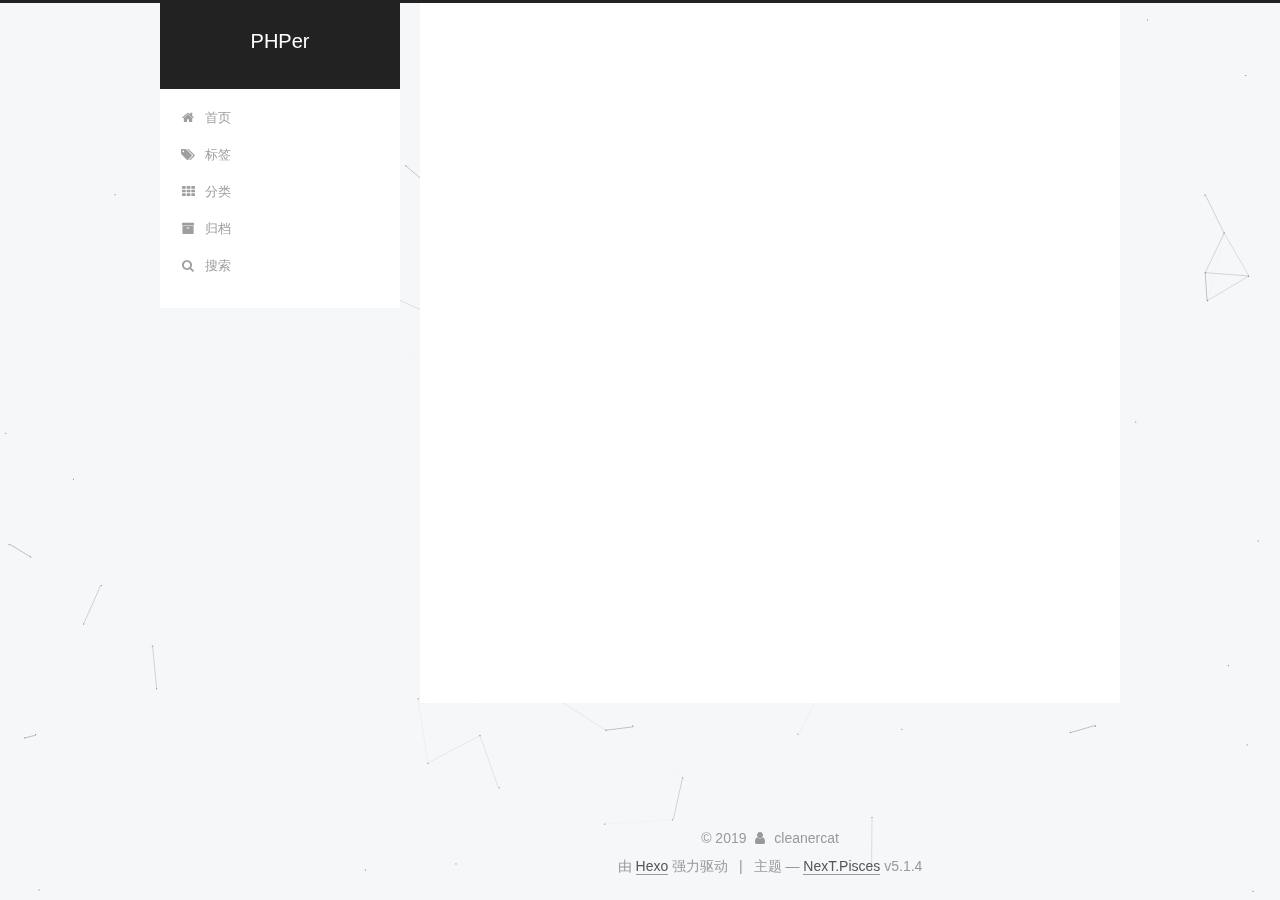
==== archives/index.html @ b9b8553b "Site updated: 2019-03-25 23:02:19" ====
<!DOCTYPE html>



  


<html class="theme-next pisces use-motion" lang="zh-Hans">
<head><meta name="generator" content="Hexo 3.8.0">
  <meta charset="UTF-8">
<meta http-equiv="X-UA-Compatible" content="IE=edge">
<meta name="viewport" content="width=device-width, initial-scale=1, maximum-scale=1">
<meta name="theme-color" content="#222">
<meta name="baidu-site-verification" content="s8Pe1TBqyy">









<meta http-equiv="Cache-Control" content="no-transform">
<meta http-equiv="Cache-Control" content="no-siteapp">
















  
  
  <link href="/lib/fancybox/source/jquery.fancybox.css?v=2.1.5" rel="stylesheet" type="text/css">







<link href="/lib/font-awesome/css/font-awesome.min.css?v=4.6.2" rel="stylesheet" type="text/css">

<link href="/css/main.css?v=5.1.4" rel="stylesheet" type="text/css">


  <link rel="apple-touch-icon" sizes="180x180" href="/images/apple-touch-icon-next.png?v=5.1.4">


  <link rel="icon" type="image/png" sizes="32x32" href="/images/favicon-32x32-next.png?v=5.1.4">


  <link rel="icon" type="image/png" sizes="16x16" href="/images/favicon-16x16-next.png?v=5.1.4">


  <link rel="mask-icon" href="/images/logo.svg?v=5.1.4" color="#222">





  <meta name="keywords" content="Hexo, NexT">










<meta name="description" content="不掉头发的程序员不是好程序员">
<meta property="og:type" content="website">
<meta property="og:title" content="PHPer">
<meta property="og:url" content="http://yoursite.com/archives/index.html">
<meta property="og:site_name" content="PHPer">
<meta property="og:description" content="不掉头发的程序员不是好程序员">
<meta property="og:locale" content="zh-Hans">
<meta name="twitter:card" content="summary">
<meta name="twitter:title" content="PHPer">
<meta name="twitter:description" content="不掉头发的程序员不是好程序员">



<script type="text/javascript" id="hexo.configurations">
  var NexT = window.NexT || {};
  var CONFIG = {
    root: '/',
    scheme: 'Pisces',
    version: '5.1.4',
    sidebar: {"position":"left","display":"always","offset":12,"b2t":false,"scrollpercent":false,"onmobile":false},
    fancybox: true,
    tabs: true,
    motion: {"enable":true,"async":false,"transition":{"post_block":"fadeIn","post_header":"slideDownIn","post_body":"slideDownIn","coll_header":"slideLeftIn","sidebar":"slideUpIn"}},
    duoshuo: {
      userId: '0',
      author: '博主'
    },
    algolia: {
      applicationID: '',
      apiKey: '',
      indexName: '',
      hits: {"per_page":10},
      labels: {"input_placeholder":"Search for Posts","hits_empty":"We didn't find any results for the search: ${query}","hits_stats":"${hits} results found in ${time} ms"}
    }
  };
</script>



  <link rel="canonical" href="http://yoursite.com/archives/">





  <title>归档 | PHPer</title>
  





  <script type="text/javascript">
    var _hmt = _hmt || [];
    (function() {
      var hm = document.createElement("script");
      hm.src = "https://hm.baidu.com/hm.js?d3afe906738ab92993191fcf75d10fa1";
      var s = document.getElementsByTagName("script")[0];
      s.parentNode.insertBefore(hm, s);
    })();
  </script>




</head>

<body itemscope itemtype="http://schema.org/WebPage" lang="zh-Hans">

  
  
    
  

  <div class="container sidebar-position-left page-archive">
    <div class="headband"></div>

    <header id="header" class="header" itemscope itemtype="http://schema.org/WPHeader">
      <div class="header-inner"><div class="site-brand-wrapper">
  <div class="site-meta ">
    

    <div class="custom-logo-site-title">
      <a href="/" class="brand" rel="start">
        <span class="logo-line-before"><i></i></span>
        <span class="site-title">PHPer</span>
        <span class="logo-line-after"><i></i></span>
      </a>
    </div>
      
        <p class="site-subtitle"></p>
      
  </div>

  <div class="site-nav-toggle">
    <button>
      <span class="btn-bar"></span>
      <span class="btn-bar"></span>
      <span class="btn-bar"></span>
    </button>
  </div>
</div>

<nav class="site-nav">
  

  
    <ul id="menu" class="menu">
      
        
        <li class="menu-item menu-item-home">
          <a href="/" rel="section">
            
              <i class="menu-item-icon fa fa-fw fa-home"></i> <br>
            
            首页
          </a>
        </li>
      
        
        <li class="menu-item menu-item-tags">
          <a href="/tags/" rel="section">
            
              <i class="menu-item-icon fa fa-fw fa-tags"></i> <br>
            
            标签
          </a>
        </li>
      
        
        <li class="menu-item menu-item-categories">
          <a href="/categories/" rel="section">
            
              <i class="menu-item-icon fa fa-fw fa-th"></i> <br>
            
            分类
          </a>
        </li>
      
        
        <li class="menu-item menu-item-archives">
          <a href="/archives/" rel="section">
            
              <i class="menu-item-icon fa fa-fw fa-archive"></i> <br>
            
            归档
          </a>
        </li>
      

      
        <li class="menu-item menu-item-search">
          
            <a href="javascript:;" class="popup-trigger">
          
            
              <i class="menu-item-icon fa fa-search fa-fw"></i> <br>
            
            搜索
          </a>
        </li>
      
    </ul>
  

  
    <div class="site-search">
      
  <div class="popup search-popup local-search-popup">
  <div class="local-search-header clearfix">
    <span class="search-icon">
      <i class="fa fa-search"></i>
    </span>
    <span class="popup-btn-close">
      <i class="fa fa-times-circle"></i>
    </span>
    <div class="local-search-input-wrapper">
      <input autocomplete="off" placeholder="搜索..." spellcheck="false" type="text" id="local-search-input">
    </div>
  </div>
  <div id="local-search-result"></div>
</div>



    </div>
  
</nav>



 </div>
    </header>

    <main id="main" class="main">
      <div class="main-inner">
        <div class="content-wrap">
          <div id="content" class="content">
            

  
  
  
  <div class="post-block archive">
    <div id="posts" class="posts-collapse">
      <span class="archive-move-on"></span>

      <span class="archive-page-counter">
        
        
        
          
        
        嗯..! 目前共计 1 篇日志。 继续努力。
      </span>

      

        
        
        

        
          
          <div class="collection-title">
            <h1 class="archive-year" id="archive-year-2019">2019</h1>
          </div>
        
        

        

  <article class="post post-type-normal" itemscope itemtype="http://schema.org/Article">
    <header class="post-header">

      <h2 class="post-title">
        
            <a class="post-title-link" href="/2019/03/25/hello-world/" itemprop="url">
              
                <span itemprop="name">Hello World</span>
              
            </a>
        
      </h2>

      <div class="post-meta">
        <time class="post-time" itemprop="dateCreated" datetime="2019-03-25T13:13:58+08:00" content="2019-03-25">
          03-25
        </time>
      </div>

    </header>
  </article>



      

    </div>
  </div>
  
  
  

  



          </div>
          


          

        </div>
        
          
  
  <div class="sidebar-toggle">
    <div class="sidebar-toggle-line-wrap">
      <span class="sidebar-toggle-line sidebar-toggle-line-first"></span>
      <span class="sidebar-toggle-line sidebar-toggle-line-middle"></span>
      <span class="sidebar-toggle-line sidebar-toggle-line-last"></span>
    </div>
  </div>

  <aside id="sidebar" class="sidebar">
    
    <div class="sidebar-inner">

      

      

      <section class="site-overview-wrap sidebar-panel sidebar-panel-active">
        <div class="site-overview">
          <div class="site-author motion-element" itemprop="author" itemscope itemtype="http://schema.org/Person">
            
              <img class="site-author-image" itemprop="image" src="/images/avatar.jpg" alt="cleanercat">
            
              <p class="site-author-name" itemprop="name">cleanercat</p>
              <p class="site-description motion-element" itemprop="description">不掉头发的程序员不是好程序员</p>
          </div>

          <nav class="site-state motion-element">

            
              <div class="site-state-item site-state-posts">
              
                <a href="/archives/">
              
                  <span class="site-state-item-count">1</span>
                  <span class="site-state-item-name">日志</span>
                </a>
              </div>
            

            

            

          </nav>

          

          
            <div class="links-of-author motion-element">
                
                  <span class="links-of-author-item">
                    <a href="https://github.com/cleanercat" target="_blank" title="GitHub">
                      
                        <i class="fa fa-fw fa-github"></i>GitHub</a>
                  </span>
                
                  <span class="links-of-author-item">
                    <a href="mailto:7354802hat@gmail.com" target="_blank" title="E-Mail">
                      
                        <i class="fa fa-fw fa-envelope"></i>E-Mail</a>
                  </span>
                
            </div>
          

          
          

          
          

          

        </div>
      </section>

      

      

    </div>
  </aside>


        
      </div>
    </main>

    <footer id="footer" class="footer">
      <div class="footer-inner">
        <div class="copyright">&copy; <span itemprop="copyrightYear">2019</span>
  <span class="with-love">
    <i class="fa fa-user"></i>
  </span>
  <span class="author" itemprop="copyrightHolder">cleanercat</span>

  
</div>


  <div class="powered-by">由 <a class="theme-link" target="_blank" href="https://hexo.io">Hexo</a> 强力驱动</div>



  <span class="post-meta-divider">|</span>



  <div class="theme-info">主题 &mdash; <a class="theme-link" target="_blank" href="https://github.com/iissnan/hexo-theme-next">NexT.Pisces</a> v5.1.4</div>




        







        
      </div>
    </footer>

    
      <div class="back-to-top">
        <i class="fa fa-arrow-up"></i>
        
      </div>
    

    

  </div>

  

<script type="text/javascript">
  if (Object.prototype.toString.call(window.Promise) !== '[object Function]') {
    window.Promise = null;
  }
</script>









  


  











  
  
    <script type="text/javascript" src="/lib/jquery/index.js?v=2.1.3"></script>
  

  
  
    <script type="text/javascript" src="/lib/fastclick/lib/fastclick.min.js?v=1.0.6"></script>
  

  
  
    <script type="text/javascript" src="/lib/jquery_lazyload/jquery.lazyload.js?v=1.9.7"></script>
  

  
  
    <script type="text/javascript" src="/lib/velocity/velocity.min.js?v=1.2.1"></script>
  

  
  
    <script type="text/javascript" src="/lib/velocity/velocity.ui.min.js?v=1.2.1"></script>
  

  
  
    <script type="text/javascript" src="/lib/fancybox/source/jquery.fancybox.pack.js?v=2.1.5"></script>
  

  
  
    <script type="text/javascript" src="/lib/canvas-nest/canvas-nest.min.js"></script>
  


  


  <script type="text/javascript" src="/js/src/utils.js?v=5.1.4"></script>

  <script type="text/javascript" src="/js/src/motion.js?v=5.1.4"></script>



  
  


  <script type="text/javascript" src="/js/src/affix.js?v=5.1.4"></script>

  <script type="text/javascript" src="/js/src/schemes/pisces.js?v=5.1.4"></script>



  

  


  <script type="text/javascript" src="/js/src/bootstrap.js?v=5.1.4"></script>



  


  




	





  





  












  

  <script type="text/javascript">
    // Popup Window;
    var isfetched = false;
    var isXml = true;
    // Search DB path;
    var search_path = "search.xml";
    if (search_path.length === 0) {
      search_path = "search.xml";
    } else if (/json$/i.test(search_path)) {
      isXml = false;
    }
    var path = "/" + search_path;
    // monitor main search box;

    var onPopupClose = function (e) {
      $('.popup').hide();
      $('#local-search-input').val('');
      $('.search-result-list').remove();
      $('#no-result').remove();
      $(".local-search-pop-overlay").remove();
      $('body').css('overflow', '');
    }

    function proceedsearch() {
      $("body")
        .append('<div class="search-popup-overlay local-search-pop-overlay"></div>')
        .css('overflow', 'hidden');
      $('.search-popup-overlay').click(onPopupClose);
      $('.popup').toggle();
      var $localSearchInput = $('#local-search-input');
      $localSearchInput.attr("autocapitalize", "none");
      $localSearchInput.attr("autocorrect", "off");
      $localSearchInput.focus();
    }

    // search function;
    var searchFunc = function(path, search_id, content_id) {
      'use strict';

      // start loading animation
      $("body")
        .append('<div class="search-popup-overlay local-search-pop-overlay">' +
          '<div id="search-loading-icon">' +
          '<i class="fa fa-spinner fa-pulse fa-5x fa-fw"></i>' +
          '</div>' +
          '</div>')
        .css('overflow', 'hidden');
      $("#search-loading-icon").css('margin', '20% auto 0 auto').css('text-align', 'center');

      $.ajax({
        url: path,
        dataType: isXml ? "xml" : "json",
        async: true,
        success: function(res) {
          // get the contents from search data
          isfetched = true;
          $('.popup').detach().appendTo('.header-inner');
          var datas = isXml ? $("entry", res).map(function() {
            return {
              title: $("title", this).text(),
              content: $("content",this).text(),
              url: $("url" , this).text()
            };
          }).get() : res;
          var input = document.getElementById(search_id);
          var resultContent = document.getElementById(content_id);
          var inputEventFunction = function() {
            var searchText = input.value.trim().toLowerCase();
            var keywords = searchText.split(/[\s\-]+/);
            if (keywords.length > 1) {
              keywords.push(searchText);
            }
            var resultItems = [];
            if (searchText.length > 0) {
              // perform local searching
              datas.forEach(function(data) {
                var isMatch = false;
                var hitCount = 0;
                var searchTextCount = 0;
                var title = data.title.trim();
                var titleInLowerCase = title.toLowerCase();
                var content = data.content.trim().replace(/<[^>]+>/g,"");
                var contentInLowerCase = content.toLowerCase();
                var articleUrl = decodeURIComponent(data.url);
                var indexOfTitle = [];
                var indexOfContent = [];
                // only match articles with not empty titles
                if(title != '') {
                  keywords.forEach(function(keyword) {
                    function getIndexByWord(word, text, caseSensitive) {
                      var wordLen = word.length;
                      if (wordLen === 0) {
                        return [];
                      }
                      var startPosition = 0, position = [], index = [];
                      if (!caseSensitive) {
                        text = text.toLowerCase();
                        word = word.toLowerCase();
                      }
                      while ((position = text.indexOf(word, startPosition)) > -1) {
                        index.push({position: position, word: word});
                        startPosition = position + wordLen;
                      }
                      return index;
                    }

                    indexOfTitle = indexOfTitle.concat(getIndexByWord(keyword, titleInLowerCase, false));
                    indexOfContent = indexOfContent.concat(getIndexByWord(keyword, contentInLowerCase, false));
                  });
                  if (indexOfTitle.length > 0 || indexOfContent.length > 0) {
                    isMatch = true;
                    hitCount = indexOfTitle.length + indexOfContent.length;
                  }
                }

                // show search results

                if (isMatch) {
                  // sort index by position of keyword

                  [indexOfTitle, indexOfContent].forEach(function (index) {
                    index.sort(function (itemLeft, itemRight) {
                      if (itemRight.position !== itemLeft.position) {
                        return itemRight.position - itemLeft.position;
                      } else {
                        return itemLeft.word.length - itemRight.word.length;
                      }
                    });
                  });

                  // merge hits into slices

                  function mergeIntoSlice(text, start, end, index) {
                    var item = index[index.length - 1];
                    var position = item.position;
                    var word = item.word;
                    var hits = [];
                    var searchTextCountInSlice = 0;
                    while (position + word.length <= end && index.length != 0) {
                      if (word === searchText) {
                        searchTextCountInSlice++;
                      }
                      hits.push({position: position, length: word.length});
                      var wordEnd = position + word.length;

                      // move to next position of hit

                      index.pop();
                      while (index.length != 0) {
                        item = index[index.length - 1];
                        position = item.position;
                        word = item.word;
                        if (wordEnd > position) {
                          index.pop();
                        } else {
                          break;
                        }
                      }
                    }
                    searchTextCount += searchTextCountInSlice;
                    return {
                      hits: hits,
                      start: start,
                      end: end,
                      searchTextCount: searchTextCountInSlice
                    };
                  }

                  var slicesOfTitle = [];
                  if (indexOfTitle.length != 0) {
                    slicesOfTitle.push(mergeIntoSlice(title, 0, title.length, indexOfTitle));
                  }

                  var slicesOfContent = [];
                  while (indexOfContent.length != 0) {
                    var item = indexOfContent[indexOfContent.length - 1];
                    var position = item.position;
                    var word = item.word;
                    // cut out 100 characters
                    var start = position - 20;
                    var end = position + 80;
                    if(start < 0){
                      start = 0;
                    }
                    if (end < position + word.length) {
                      end = position + word.length;
                    }
                    if(end > content.length){
                      end = content.length;
                    }
                    slicesOfContent.push(mergeIntoSlice(content, start, end, indexOfContent));
                  }

                  // sort slices in content by search text's count and hits' count

                  slicesOfContent.sort(function (sliceLeft, sliceRight) {
                    if (sliceLeft.searchTextCount !== sliceRight.searchTextCount) {
                      return sliceRight.searchTextCount - sliceLeft.searchTextCount;
                    } else if (sliceLeft.hits.length !== sliceRight.hits.length) {
                      return sliceRight.hits.length - sliceLeft.hits.length;
                    } else {
                      return sliceLeft.start - sliceRight.start;
                    }
                  });

                  // select top N slices in content

                  var upperBound = parseInt('1');
                  if (upperBound >= 0) {
                    slicesOfContent = slicesOfContent.slice(0, upperBound);
                  }

                  // highlight title and content

                  function highlightKeyword(text, slice) {
                    var result = '';
                    var prevEnd = slice.start;
                    slice.hits.forEach(function (hit) {
                      result += text.substring(prevEnd, hit.position);
                      var end = hit.position + hit.length;
                      result += '<b class="search-keyword">' + text.substring(hit.position, end) + '</b>';
                      prevEnd = end;
                    });
                    result += text.substring(prevEnd, slice.end);
                    return result;
                  }

                  var resultItem = '';

                  if (slicesOfTitle.length != 0) {
                    resultItem += "<li><a href='" + articleUrl + "' class='search-result-title'>" + highlightKeyword(title, slicesOfTitle[0]) + "</a>";
                  } else {
                    resultItem += "<li><a href='" + articleUrl + "' class='search-result-title'>" + title + "</a>";
                  }

                  slicesOfContent.forEach(function (slice) {
                    resultItem += "<a href='" + articleUrl + "'>" +
                      "<p class=\"search-result\">" + highlightKeyword(content, slice) +
                      "...</p>" + "</a>";
                  });

                  resultItem += "</li>";
                  resultItems.push({
                    item: resultItem,
                    searchTextCount: searchTextCount,
                    hitCount: hitCount,
                    id: resultItems.length
                  });
                }
              })
            };
            if (keywords.length === 1 && keywords[0] === "") {
              resultContent.innerHTML = '<div id="no-result"><i class="fa fa-search fa-5x" /></div>'
            } else if (resultItems.length === 0) {
              resultContent.innerHTML = '<div id="no-result"><i class="fa fa-frown-o fa-5x" /></div>'
            } else {
              resultItems.sort(function (resultLeft, resultRight) {
                if (resultLeft.searchTextCount !== resultRight.searchTextCount) {
                  return resultRight.searchTextCount - resultLeft.searchTextCount;
                } else if (resultLeft.hitCount !== resultRight.hitCount) {
                  return resultRight.hitCount - resultLeft.hitCount;
                } else {
                  return resultRight.id - resultLeft.id;
                }
              });
              var searchResultList = '<ul class=\"search-result-list\">';
              resultItems.forEach(function (result) {
                searchResultList += result.item;
              })
              searchResultList += "</ul>";
              resultContent.innerHTML = searchResultList;
            }
          }

          if ('auto' === 'auto') {
            input.addEventListener('input', inputEventFunction);
          } else {
            $('.search-icon').click(inputEventFunction);
            input.addEventListener('keypress', function (event) {
              if (event.keyCode === 13) {
                inputEventFunction();
              }
            });
          }

          // remove loading animation
          $(".local-search-pop-overlay").remove();
          $('body').css('overflow', '');

          proceedsearch();
        }
      });
    }

    // handle and trigger popup window;
    $('.popup-trigger').click(function(e) {
      e.stopPropagation();
      if (isfetched === false) {
        searchFunc(path, 'local-search-input', 'local-search-result');
      } else {
        proceedsearch();
      };
    });

    $('.popup-btn-close').click(onPopupClose);
    $('.popup').click(function(e){
      e.stopPropagation();
    });
    $(document).on('keyup', function (event) {
      var shouldDismissSearchPopup = event.which === 27 &&
        $('.search-popup').is(':visible');
      if (shouldDismissSearchPopup) {
        onPopupClose();
      }
    });
  </script>





  

  
  <script src="https://cdn1.lncld.net/static/js/av-core-mini-0.6.4.js"></script>
  <script>AV.initialize("JU0WkLJNwzBDHI1LPFRr3GR0-gzGzoHsz", "45np0Mjwg1ijGpzLU0zwhvPs");</script>
  <script>
    function showTime(Counter) {
      var query = new AV.Query(Counter);
      var entries = [];
      var $visitors = $(".leancloud_visitors");

      $visitors.each(function () {
        entries.push( $(this).attr("id").trim() );
      });

      query.containedIn('url', entries);
      query.find()
        .done(function (results) {
          var COUNT_CONTAINER_REF = '.leancloud-visitors-count';

          if (results.length === 0) {
            $visitors.find(COUNT_CONTAINER_REF).text(0);
            return;
          }

          for (var i = 0; i < results.length; i++) {
            var item = results[i];
            var url = item.get('url');
            var time = item.get('time');
            var element = document.getElementById(url);

            $(element).find(COUNT_CONTAINER_REF).text(time);
          }
          for(var i = 0; i < entries.length; i++) {
            var url = entries[i];
            var element = document.getElementById(url);
            var countSpan = $(element).find(COUNT_CONTAINER_REF);
            if( countSpan.text() == '') {
              countSpan.text(0);
            }
          }
        })
        .fail(function (object, error) {
          console.log("Error: " + error.code + " " + error.message);
        });
    }

    function addCount(Counter) {
      var $visitors = $(".leancloud_visitors");
      var url = $visitors.attr('id').trim();
      var title = $visitors.attr('data-flag-title').trim();
      var query = new AV.Query(Counter);

      query.equalTo("url", url);
      query.find({
        success: function(results) {
          if (results.length > 0) {
            var counter = results[0];
            counter.fetchWhenSave(true);
            counter.increment("time");
            counter.save(null, {
              success: function(counter) {
                var $element = $(document.getElementById(url));
                $element.find('.leancloud-visitors-count').text(counter.get('time'));
              },
              error: function(counter, error) {
                console.log('Failed to save Visitor num, with error message: ' + error.message);
              }
            });
          } else {
            var newcounter = new Counter();
            /* Set ACL */
            var acl = new AV.ACL();
            acl.setPublicReadAccess(true);
            acl.setPublicWriteAccess(true);
            newcounter.setACL(acl);
            /* End Set ACL */
            newcounter.set("title", title);
            newcounter.set("url", url);
            newcounter.set("time", 1);
            newcounter.save(null, {
              success: function(newcounter) {
                var $element = $(document.getElementById(url));
                $element.find('.leancloud-visitors-count').text(newcounter.get('time'));
              },
              error: function(newcounter, error) {
                console.log('Failed to create');
              }
            });
          }
        },
        error: function(error) {
          console.log('Error:' + error.code + " " + error.message);
        }
      });
    }

    $(function() {
      var Counter = AV.Object.extend("Counter");
      if ($('.leancloud_visitors').length == 1) {
        addCount(Counter);
      } else if ($('.post-title-link').length > 1) {
        showTime(Counter);
      }
    });
  </script>



  

  

  
  

  

  

  

</body>
</html>
---- css/main.css ----
/* normalize.css v3.0.2 | MIT License | git.io/normalize */
html {
  font-family: sans-serif; /* 1 */
  -ms-text-size-adjust: 100%; /* 2 */
  -webkit-text-size-adjust: 100%; /* 2 */
}
body {
  margin: 0;
}
article,
aside,
details,
figcaption,
figure,
footer,
header,
hgroup,
main,
menu,
nav,
section,
summary {
  display: block;
}
audio,
canvas,
progress,
video {
  display: inline-block; /* 1 */
  vertical-align: baseline; /* 2 */
}
audio:not([controls]) {
  display: none;
  height: 0;
}
[hidden],
template {
  display: none;
}
a {
  background-color: transparent;
}
a:active,
a:hover {
  outline: 0;
}
abbr[title] {
  border-bottom: 1px dotted;
}
b,
strong {
  font-weight: bold;
}
dfn {
  font-style: italic;
}
h1 {
  font-size: 2em;
  margin: 0.67em 0;
}
mark {
  background: #ff0;
  color: #000;
}
small {
  font-size: 80%;
}
sub,
sup {
  font-size: 75%;
  line-height: 0;
  position: relative;
  vertical-align: baseline;
}
sup {
  top: -0.5em;
}
sub {
  bottom: -0.25em;
}
img {
  border: 0;
}
svg:not(:root) {
  overflow: hidden;
}
figure {
  margin: 1em 40px;
}
hr {
  -moz-box-sizing: content-box;
  box-sizing: content-box;
  height: 0;
}
pre {
  overflow: auto;
}
code,
kbd,
pre,
samp {
  font-family: monospace, monospace;
  font-size: 1em;
}
button,
input,
optgroup,
select,
textarea {
  color: inherit; /* 1 */
  font: inherit; /* 2 */
  margin: 0; /* 3 */
}
button {
  overflow: visible;
}
button,
select {
  text-transform: none;
}
button,
html input[type="button"],
input[type="reset"],
input[type="submit"] {
  -webkit-appearance: button; /* 2 */
  cursor: pointer; /* 3 */
}
button[disabled],
html input[disabled] {
  cursor: default;
}
button::-moz-focus-inner,
input::-moz-focus-inner {
  border: 0;
  padding: 0;
}
input {
  line-height: normal;
}
input[type="checkbox"],
input[type="radio"] {
  box-sizing: border-box; /* 1 */
  padding: 0; /* 2 */
}
input[type="number"]::-webkit-inner-spin-button,
input[type="number"]::-webkit-outer-spin-button {
  height: auto;
}
input[type="search"] {
  -webkit-appearance: textfield; /* 1 */
  -moz-box-sizing: content-box;
  -webkit-box-sizing: content-box; /* 2 */
  box-sizing: content-box;
}
input[type="search"]::-webkit-search-cancel-button,
input[type="search"]::-webkit-search-decoration {
  -webkit-appearance: none;
}
fieldset {
  border: 1px solid #c0c0c0;
  margin: 0 2px;
  padding: 0.35em 0.625em 0.75em;
}
legend {
  border: 0; /* 1 */
  padding: 0; /* 2 */
}
textarea {
  overflow: auto;
}
optgroup {
  font-weight: bold;
}
table {
  border-collapse: collapse;
  border-spacing: 0;
}
td,
th {
  padding: 0;
}
::selection {
  background: #262a30;
  color: #fff;
}
body {
  position: relative;
  font-family: 'Lato', "PingFang SC", "Microsoft YaHei", sans-serif;
  font-size: 14px;
  line-height: 2;
  color: #555;
  background: #f5f7f9;
}
@media (max-width: 767px) {
  body {
    padding-right: 0 !important;
  }
}
@media (min-width: 768px) and (max-width: 991px) {
  body {
    padding-right: 0 !important;
  }
}
@media (min-width: 1600px) {
  body {
    font-size: 16px;
  }
}
h1,
h2,
h3,
h4,
h5,
h6 {
  margin: 0;
  padding: 0;
  font-weight: bold;
  line-height: 1.5;
  font-family: 'Lato', "PingFang SC", "Microsoft YaHei", sans-serif;
}
h2,
h3,
h4,
h5,
h6 {
  margin: 20px 0 15px;
}
h1 {
  font-size: 22px;
}
@media (max-width: 767px) {
  h1 {
    font-size: 18px;
  }
}
h2 {
  font-size: 20px;
}
@media (max-width: 767px) {
  h2 {
    font-size: 16px;
  }
}
h3 {
  font-size: 18px;
}
@media (max-width: 767px) {
  h3 {
    font-size: 14px;
  }
}
h4 {
  font-size: 16px;
}
@media (max-width: 767px) {
  h4 {
    font-size: 12px;
  }
}
h5 {
  font-size: 14px;
}
@media (max-width: 767px) {
  h5 {
    font-size: 10px;
  }
}
h6 {
  font-size: 12px;
}
@media (max-width: 767px) {
  h6 {
    font-size: 8px;
  }
}
p {
  margin: 0 0 20px 0;
}
a {
  color: #555;
  text-decoration: none;
  outline: none;
  border-bottom: 1px solid #999;
  word-wrap: break-word;
}
a:hover {
  color: #222;
  border-bottom-color: #222;
}
blockquote {
  margin: 0;
  padding: 0;
}
img {
  display: block;
  margin: auto;
  max-width: 100%;
  height: auto;
}
hr {
  margin: 40px 0;
  height: 3px;
  border: none;
  background-color: #ddd;
  background-image: repeating-linear-gradient(-45deg, #fff, #fff 4px, transparent 4px, transparent 8px);
}
blockquote {
  padding: 0 15px;
  color: #666;
  border-left: 4px solid #ddd;
}
blockquote cite::before {
  content: "-";
  padding: 0 5px;
}
dt {
  font-weight: 700;
}
dd {
  margin: 0;
  padding: 0;
}
kbd {
  border: 1px solid #ccc;
  border-radius: 0.2em;
  box-shadow: 0.1em 0.1em 0.2em rgba(0,0,0,0.1);
  background-color: #f9f9f9;
  font-family: inherit;
  background-image: -webkit-linear-gradient(top, #eee, #fff, #eee);
  padding: 0.1em 0.3em;
  white-space: nowrap;
}
.text-left {
  text-align: left;
}
.text-center {
  text-align: center;
}
.text-right {
  text-align: right;
}
.text-justify {
  text-align: justify;
}
.text-nowrap {
  white-space: nowrap;
}
.text-lowercase {
  text-transform: lowercase;
}
.text-uppercase {
  text-transform: uppercase;
}
.text-capitalize {
  text-transform: capitalize;
}
.center-block {
  display: block;
  margin-left: auto;
  margin-right: auto;
}
.clearfix:before,
.clearfix:after {
  content: " ";
  display: table;
}
.clearfix:after {
  clear: both;
}
.pullquote {
  width: 45%;
}
.pullquote.left {
  float: left;
  margin-left: 5px;
  margin-right: 10px;
}
.pullquote.right {
  float: right;
  margin-left: 10px;
  margin-right: 5px;
}
.affix.affix.affix {
  position: fixed;
}
.translation {
  margin-top: -20px;
  font-size: 14px;
  color: #999;
}
.scrollbar-measure {
  width: 100px;
  height: 100px;
  overflow: scroll;
  position: absolute;
  top: -9999px;
}
.use-motion .motion-element {
  opacity: 0;
}
table {
  margin: 20px 0;
  width: 100%;
  border-collapse: collapse;
  border-spacing: 0;
  border: 1px solid #ddd;
  font-size: 14px;
  table-layout: fixed;
  word-wrap: break-all;
}
table>tbody>tr:nth-of-type(odd) {
  background-color: #f9f9f9;
}
table>tbody>tr:hover {
  background-color: #f5f5f5;
}
caption,
th,
td {
  padding: 8px;
  text-align: left;
  vertical-align: middle;
  font-weight: normal;
}
th,
td {
  border-bottom: 3px solid #ddd;
  border-right: 1px solid #eee;
}
th {
  padding-bottom: 10px;
  font-weight: 700;
}
td {
  border-bottom-width: 1px;
}
html,
body {
  height: 100%;
}
.container {
  position: relative;
  min-height: 100%;
}
.header-inner {
  margin: 0 auto;
  padding: 100px 0 70px;
  width: 700px;
}
@media (min-width: 1600px) {
  .container .header-inner {
    width: 900px;
  }
}
.main {
  padding-bottom: 150px;
}
.main-inner {
  margin: 0 auto;
  width: 700px;
}
@media (min-width: 1600px) {
  .container .main-inner {
    width: 900px;
  }
}
.footer {
  position: absolute;
  left: 0;
  bottom: 0;
  width: 100%;
  min-height: 50px;
}
.footer-inner {
  box-sizing: border-box;
  margin: 20px auto;
  width: 700px;
}
@media (min-width: 1600px) {
  .container .footer-inner {
    width: 900px;
  }
}
pre,
.highlight {
  overflow: auto;
  margin: 20px 0;
  padding: 0;
  font-size: 13px;
  color: #c5c8c6;
  background: #1d1f21;
  line-height: 1.6;
}
pre,
code {
  font-family: consolas, Menlo, "PingFang SC", "Microsoft YaHei", monospace;
}
code {
  padding: 2px 4px;
  word-wrap: break-word;
  color: #555;
  background: #eee;
  border-radius: 3px;
  font-size: 13px;
}
pre {
  padding: 10px;
}
pre code {
  padding: 0;
  color: #c5c8c6;
  background: none;
  text-shadow: none;
}
.highlight {
  border-radius: 1px;
}
.highlight pre {
  border: none;
  margin: 0;
  padding: 10px 0;
}
.highlight table {
  margin: 0;
  width: auto;
  border: none;
}
.highlight td {
  border: none;
  padding: 0;
}
.highlight figcaption {
  font-size: 1em;
  color: #c5c8c6;
  line-height: 1em;
  margin-bottom: 1em;
}
.highlight figcaption:before,
.highlight figcaption:after {
  content: " ";
  display: table;
}
.highlight figcaption:after {
  clear: both;
}
.highlight figcaption a {
  float: right;
  color: #c5c8c6;
}
.highlight figcaption a:hover {
  border-bottom-color: #c5c8c6;
}
.highlight .gutter pre {
  padding-left: 10px;
  padding-right: 10px;
  color: #888f96;
  text-align: right;
  background-color: #000;
}
.highlight .code pre {
  width: 100%;
  padding-left: 10px;
  padding-right: 10px;
  background-color: #1d1f21;
}
.highlight .line {
  height: 20px;
}
.gutter {
  -webkit-user-select: none;
  -moz-user-select: none;
  -ms-user-select: none;
  user-select: none;
}
.gist table {
  width: auto;
}
.gist table td {
  border: none;
}
pre .deletion {
  background: #008000;
}
pre .addition {
  background: #800000;
}
pre .meta {
  color: #b294bb;
}
pre .comment {
  color: #969896;
}
pre .variable,
pre .attribute,
pre .tag,
pre .regexp,
pre .ruby .constant,
pre .xml .tag .title,
pre .xml .pi,
pre .xml .doctype,
pre .html .doctype,
pre .css .id,
pre .css .class,
pre .css .pseudo {
  color: #c66;
}
pre .number,
pre .preprocessor,
pre .built_in,
pre .literal,
pre .params,
pre .constant,
pre .command {
  color: #de935f;
}
pre .ruby .class .title,
pre .css .rules .attribute,
pre .string,
pre .value,
pre .inheritance,
pre .header,
pre .ruby .symbol,
pre .xml .cdata,
pre .special,
pre .number,
pre .formula {
  color: #b5bd68;
}
pre .title,
pre .css .hexcolor {
  color: #8abeb7;
}
pre .function,
pre .python .decorator,
pre .python .title,
pre .ruby .function .title,
pre .ruby .title .keyword,
pre .perl .sub,
pre .javascript .title,
pre .coffeescript .title {
  color: #81a2be;
}
pre .keyword,
pre .javascript .function {
  color: #b294bb;
}
.full-image.full-image.full-image.full-image {
  border: none;
  max-width: 100%;
  width: auto;
  margin: 20px auto 25px;
}
@media (min-width: 992px) {
  .full-image.full-image.full-image.full-image {
    max-width: none;
    width: 118%;
    margin: 0 -9%;
  }
}
.blockquote-center,
.page-home .post-type-quote blockquote,
.page-post-detail .post-type-quote blockquote {
  position: relative;
  margin: 40px 0;
  padding: 0;
  border-left: none;
  text-align: center;
}
.blockquote-center::before,
.page-home .post-type-quote blockquote::before,
.page-post-detail .post-type-quote blockquote::before,
.blockquote-center::after,
.page-home .post-type-quote blockquote::after,
.page-post-detail .post-type-quote blockquote::after {
  position: absolute;
  content: ' ';
  display: block;
  width: 100%;
  height: 24px;
  opacity: 0.2;
  background-repeat: no-repeat;
  background-position: 0 -6px;
  background-size: 22px 22px;
}
.blockquote-center::before,
.page-home .post-type-quote blockquote::before,
.page-post-detail .post-type-quote blockquote::before {
  top: -20px;
  background-image: url("../images/quote-l.svg");
  border-top: 1px solid #ccc;
}
.blockquote-center::after,
.page-home .post-type-quote blockquote::after,
.page-post-detail .post-type-quote blockquote::after {
  bottom: -20px;
  background-image: url("../images/quote-r.svg");
  border-bottom: 1px solid #ccc;
  background-position: 100% 8px;
}
.blockquote-center p,
.page-home .post-type-quote blockquote p,
.page-post-detail .post-type-quote blockquote p,
.blockquote-center div,
.page-home .post-type-quote blockquote div,
.page-post-detail .post-type-quote blockquote div {
  text-align: center;
}
.post .post-body .group-picture img {
  box-sizing: border-box;
  padding: 0 3px;
  border: none;
}
.post .group-picture-row {
  overflow: hidden;
  margin-top: 6px;
}
.post .group-picture-row:first-child {
  margin-top: 0;
}
.post .group-picture-column {
  float: left;
}
.page-post-detail .post-body .group-picture-column {
  float: none;
  margin-top: 10px;
  width: auto !important;
}
.page-post-detail .post-body .group-picture-column img {
  margin: 0 auto;
}
.page-archive .group-picture-container {
  overflow: hidden;
}
.page-archive .group-picture-row {
  float: left;
}
.page-archive .group-picture-row:first-child {
  margin-top: 6px;
}
.page-archive .group-picture-column {
  max-width: 150px;
  max-height: 150px;
}
.post-body .note {
  position: relative;
  padding: 15px;
  margin-bottom: 20px;
  border: 1px solid #eee;
  border-left-width: 5px;
  border-radius: 3px;
}
.post-body .note h2,
.post-body .note h3,
.post-body .note h4,
.post-body .note h5,
.post-body .note h6 {
  margin-top: 0;
  margin-bottom: 0;
  border-bottom: initial;
  padding-top: 0 !important;
}
.post-body .note p:first-child,
.post-body .note ul:first-child,
.post-body .note ol:first-child,
.post-body .note table:first-child,
.post-body .note pre:first-child,
.post-body .note blockquote:first-child {
  margin-top: 0;
}
.post-body .note p:last-child,
.post-body .note ul:last-child,
.post-body .note ol:last-child,
.post-body .note table:last-child,
.post-body .note pre:last-child,
.post-body .note blockquote:last-child {
  margin-bottom: 0;
}
.post-body .note.default {
  border-left-color: #777;
}
.post-body .note.default h2,
.post-body .note.default h3,
.post-body .note.default h4,
.post-body .note.default h5,
.post-body .note.default h6 {
  color: #777;
}
.post-body .note.primary {
  border-left-color: #6f42c1;
}
.post-body .note.primary h2,
.post-body .note.primary h3,
.post-body .note.primary h4,
.post-body .note.primary h5,
.post-body .note.primary h6 {
  color: #6f42c1;
}
.post-body .note.info {
  border-left-color: #428bca;
}
.post-body .note.info h2,
.post-body .note.info h3,
.post-body .note.info h4,
.post-body .note.info h5,
.post-body .note.info h6 {
  color: #428bca;
}
.post-body .note.success {
  border-left-color: #5cb85c;
}
.post-body .note.success h2,
.post-body .note.success h3,
.post-body .note.success h4,
.post-body .note.success h5,
.post-body .note.success h6 {
  color: #5cb85c;
}
.post-body .note.warning {
  border-left-color: #f0ad4e;
}
.post-body .note.warning h2,
.post-body .note.warning h3,
.post-body .note.warning h4,
.post-body .note.warning h5,
.post-body .note.warning h6 {
  color: #f0ad4e;
}
.post-body .note.danger {
  border-left-color: #d9534f;
}
.post-body .note.danger h2,
.post-body .note.danger h3,
.post-body .note.danger h4,
.post-body .note.danger h5,
.post-body .note.danger h6 {
  color: #d9534f;
}
.post-body .label {
  display: inline;
  padding: 0 2px;
  white-space: nowrap;
}
.post-body .label.default {
  background-color: #f0f0f0;
}
.post-body .label.primary {
  background-color: #efe6f7;
}
.post-body .label.info {
  background-color: #e5f2f8;
}
.post-body .label.success {
  background-color: #e7f4e9;
}
.post-body .label.warning {
  background-color: #fcf6e1;
}
.post-body .label.danger {
  background-color: #fae8eb;
}
.post-body .tabs {
  position: relative;
  display: block;
  margin-bottom: 20px;
  padding-top: 10px;
}
.post-body .tabs ul.nav-tabs {
  margin: 0;
  padding: 0;
  display: flex;
  margin-bottom: -1px;
}
@media (max-width: 413px) {
  .post-body .tabs ul.nav-tabs {
    display: block;
    margin-bottom: 5px;
  }
}
.post-body .tabs ul.nav-tabs li.tab {
  list-style-type: none !important;
  margin: 0 0.25em 0 0;
  border-top: 3px solid transparent;
  border-left: 1px solid transparent;
  border-right: 1px solid transparent;
}
@media (max-width: 413px) {
  .post-body .tabs ul.nav-tabs li.tab {
    margin: initial;
    border-top: 1px solid transparent;
    border-left: 3px solid transparent;
    border-right: 1px solid transparent;
    border-bottom: 1px solid transparent;
  }
}
.post-body .tabs ul.nav-tabs li.tab a {
  outline: 0;
  border-bottom: initial;
  display: block;
  line-height: 1.8em;
  padding: 0.25em 0.75em;
  transition-duration: 0.2s;
  transition-timing-function: ease-out;
  transition-delay: 0s;
}
.post-body .tabs ul.nav-tabs li.tab a i {
  width: 1.285714285714286em;
}
.post-body .tabs ul.nav-tabs li.tab.active {
  border-top: 3px solid #fc6423;
  border-left: 1px solid #ddd;
  border-right: 1px solid #ddd;
  background-color: #fff;
}
@media (max-width: 413px) {
  .post-body .tabs ul.nav-tabs li.tab.active {
    border-top: 1px solid #ddd;
    border-left: 3px solid #fc6423;
    border-right: 1px solid #ddd;
    border-bottom: 1px solid #ddd;
  }
}
.post-body .tabs ul.nav-tabs li.tab.active a {
  cursor: default;
  color: #555;
}
.post-body .tabs .tab-content {
  background-color: #fff;
}
.post-body .tabs .tab-content .tab-pane {
  border: 1px solid #ddd;
  padding: 20px 20px 0 20px;
}
.post-body .tabs .tab-content .tab-pane:not(.active) {
  display: none !important;
}
.post-body .tabs .tab-content .tab-pane.active {
  display: block !important;
}
.btn {
  display: inline-block;
  padding: 0 20px;
  font-size: 14px;
  color: #555;
  background: #fff;
  border: 2px solid #555;
  text-decoration: none;
  border-radius: 2px;
  transition-property: background-color;
  transition-duration: 0.2s;
  transition-timing-function: ease-in-out;
  transition-delay: 0s;
  line-height: 2;
}
.btn:hover {
  border-color: #222;
  color: #fff;
  background: #222;
}
.btn +.btn {
  margin: 0 0 8px 8px;
}
.btn .fa-fw {
  width: 1.285714285714286em;
  text-align: left;
}
.btn-bar {
  display: block;
  width: 22px;
  height: 2px;
  background: #555;
  border-radius: 1px;
}
.btn-bar+.btn-bar {
  margin-top: 4px;
}
.pagination {
  margin: 120px 0 40px;
  text-align: center;
  border-top: 1px solid #eee;
}
.page-number-basic,
.pagination .prev,
.pagination .next,
.pagination .page-number,
.pagination .space {
  display: inline-block;
  position: relative;
  top: -1px;
  margin: 0 10px;
  padding: 0 11px;
}
@media (max-width: 767px) {
  .page-number-basic,
  .pagination .prev,
  .pagination .next,
  .pagination .page-number,
  .pagination .space {
    margin: 0 5px;
  }
}
.pagination .prev,
.pagination .next,
.pagination .page-number {
  border-bottom: 0;
  border-top: 1px solid #eee;
  transition-property: border-color;
  transition-duration: 0.2s;
  transition-timing-function: ease-in-out;
  transition-delay: 0s;
}
.pagination .prev:hover,
.pagination .next:hover,
.pagination .page-number:hover {
  border-top-color: #222;
}
.pagination .space {
  padding: 0;
  margin: 0;
}
.pagination .prev {
  margin-left: 0;
}
.pagination .next {
  margin-right: 0;
}
.pagination .page-number.current {
  color: #fff;
  background: #ccc;
  border-top-color: #ccc;
}
@media (max-width: 767px) {
  .pagination {
    border-top: none;
  }
  .pagination .prev,
  .pagination .next,
  .pagination .page-number {
    margin-bottom: 10px;
    border-top: 0;
    border-bottom: 1px solid #eee;
    padding: 0 10px;
  }
  .pagination .prev:hover,
  .pagination .next:hover,
  .pagination .page-number:hover {
    border-bottom-color: #222;
  }
}
.comments {
  margin: 60px 20px 0;
}
.tag-cloud {
  text-align: center;
}
.tag-cloud a {
  display: inline-block;
  margin: 10px;
}
.back-to-top {
  box-sizing: border-box;
  position: fixed;
  bottom: -100px;
  right: 30px;
  z-index: 1050;
  padding: 0 6px;
  width: 24px;
  background: #222;
  font-size: 12px;
  opacity: 0.6;
  color: #fff;
  cursor: pointer;
  text-align: center;
  -webkit-transform: translateZ(0);
  transition-property: bottom;
  transition-duration: 0.2s;
  transition-timing-function: ease-in-out;
  transition-delay: 0s;
}
@media (min-width: 768px) and (max-width: 991px) {
  .back-to-top {
    display: none !important;
  }
}
@media (max-width: 767px) {
  .back-to-top {
    display: none !important;
  }
}
.back-to-top.back-to-top-on {
  bottom: 30px;
}
.header {
  background: transparent;
}
.header-inner {
  position: relative;
}
.headband {
  height: 3px;
  background: #222;
}
.site-meta {
  margin: 0;
  text-align: center;
}
@media (max-width: 767px) {
  .site-meta {
    text-align: center;
  }
}
.brand {
  position: relative;
  display: inline-block;
  padding: 0 40px;
  color: #fff;
  background: #222;
  border-bottom: none;
}
.brand:hover {
  color: #fff;
}
.logo {
  display: inline-block;
  margin-right: 5px;
  line-height: 36px;
  vertical-align: top;
}
.site-title {
  display: inline-block;
  vertical-align: top;
  line-height: 36px;
  font-size: 20px;
  font-weight: normal;
  font-family: 'Lato', "PingFang SC", "Microsoft YaHei", sans-serif;
}
.site-subtitle {
  margin-top: 10px;
  font-size: 13px;
  color: #ddd;
}
.use-motion .brand {
  opacity: 0;
}
.use-motion .logo,
.use-motion .site-title,
.use-motion .site-subtitle {
  opacity: 0;
  position: relative;
  top: -10px;
}
.site-nav-toggle {
  display: none;
  position: absolute;
  top: 10px;
  left: 10px;
}
@media (max-width: 767px) {
  .site-nav-toggle {
    display: block;
  }
}
.site-nav-toggle button {
  margin-top: 2px;
  padding: 9px 10px;
  background: transparent;
  border: none;
}
@media (max-width: 767px) {
  .site-nav {
    display: none;
    margin: 0 -10px;
    padding: 0 10px;
    clear: both;
    border-top: 1px solid #ddd;
  }
}
@media (min-width: 768px) and (max-width: 991px) {
  .site-nav {
    display: block !important;
  }
}
@media (min-width: 992px) {
  .site-nav {
    display: block !important;
  }
}
.menu {
  margin-top: 20px;
  padding-left: 0;
  text-align: center;
}
.menu .menu-item {
  display: inline-block;
  margin: 0 10px;
  list-style: none;
}
@media screen and (max-width: 767px) {
  .menu .menu-item {
    margin-top: 10px;
  }
}
.menu .menu-item a {
  display: block;
  font-size: 13px;
  line-height: inherit;
  border-bottom: 1px solid transparent;
  transition-property: border-color;
  transition-duration: 0.2s;
  transition-timing-function: ease-in-out;
  transition-delay: 0s;
}
.menu .menu-item a:hover,
.menu-item-active a {
  border-bottom-color: #222;
}
.menu .menu-item .fa {
  margin-right: 5px;
}
.use-motion .menu-item {
  opacity: 0;
}
.post-body {
  font-family: 'Lato', "PingFang SC", "Microsoft YaHei", sans-serif;
}
@media (max-width: 767px) {
  .post-body {
    word-break: break-word;
  }
}
.post-body .fancybox img {
  display: block !important;
  margin: 0 auto;
  cursor: pointer;
  cursor: zoom-in;
  cursor: -webkit-zoom-in;
}
.post-body .image-caption,
.post-body .figure .caption {
  margin: -20px auto 15px;
  text-align: center;
  font-size: 14px;
  color: #999;
  font-weight: bold;
  line-height: 1;
}
.post-sticky-flag {
  display: inline-block;
  font-size: 16px;
  -ms-transform: rotate(30deg);
  -webkit-transform: rotate(30deg);
  -moz-transform: rotate(30deg);
  -ms-transform: rotate(30deg);
  -o-transform: rotate(30deg);
  transform: rotate(30deg);
}
.use-motion .post-block,
.use-motion .pagination,
.use-motion .comments {
  opacity: 0;
}
.use-motion .post-header {
  opacity: 0;
}
.use-motion .post-body {
  opacity: 0;
}
.use-motion .collection-title {
  opacity: 0;
}
.posts-expand {
  padding-top: 40px;
}
@media (max-width: 767px) {
  .posts-expand {
    margin: 0 20px;
  }
  .post-body pre .gutter pre {
    padding-right: 10px;
  }
  .post-body .highlight {
    margin-left: 0px;
    margin-right: 0px;
    padding: 0;
  }
  .post-body .highlight .gutter pre {
    padding-right: 10px;
  }
}
@media (min-width: 992px) {
  .posts-expand .post-body {
    text-align: justify;
  }
}
.posts-expand .post-body h2,
.posts-expand .post-body h3,
.posts-expand .post-body h4,
.posts-expand .post-body h5,
.posts-expand .post-body h6 {
  padding-top: 10px;
}
.posts-expand .post-body h2 .header-anchor,
.posts-expand .post-body h3 .header-anchor,
.posts-expand .post-body h4 .header-anchor,
.posts-expand .post-body h5 .header-anchor,
.posts-expand .post-body h6 .header-anchor {
  float: right;
  margin-left: 10px;
  color: #ccc;
  border-bottom-style: none;
  visibility: hidden;
}
.posts-expand .post-body h2 .header-anchor:hover,
.posts-expand .post-body h3 .header-anchor:hover,
.posts-expand .post-body h4 .header-anchor:hover,
.posts-expand .post-body h5 .header-anchor:hover,
.posts-expand .post-body h6 .header-anchor:hover {
  color: inherit;
}
.posts-expand .post-body h2:hover .header-anchor,
.posts-expand .post-body h3:hover .header-anchor,
.posts-expand .post-body h4:hover .header-anchor,
.posts-expand .post-body h5:hover .header-anchor,
.posts-expand .post-body h6:hover .header-anchor {
  visibility: visible;
}
.posts-expand .post-body ul li {
  list-style: circle;
}
.posts-expand .post-body img {
  box-sizing: border-box;
  margin: auto;
  padding: 3px;
  border: 1px solid #ddd;
}
.posts-expand .post-body .fancybox img {
  margin: 0 auto 25px;
}
@media (max-width: 767px) {
  .posts-collapse {
    margin: 0 20px;
  }
  .posts-collapse .post-title,
  .posts-collapse .post-meta {
    display: block;
    width: auto;
    text-align: left;
  }
}
.posts-collapse {
  position: relative;
  z-index: 1010;
  margin-left: 55px;
}
.posts-collapse::after {
  content: " ";
  position: absolute;
  top: 20px;
  left: 0;
  margin-left: -2px;
  width: 4px;
  height: 100%;
  background: #f5f5f5;
  z-index: -1;
}
@media (max-width: 767px) {
  .posts-collapse {
    margin: 0 20px;
  }
}
.posts-collapse .collection-title {
  position: relative;
  margin: 60px 0;
}
.posts-collapse .collection-title h1,
.posts-collapse .collection-title h2 {
  margin-left: 20px;
}
.posts-collapse .collection-title small {
  color: #bbb;
  margin-left: 5px;
}
.posts-collapse .collection-title::before {
  content: " ";
  position: absolute;
  left: 0;
  top: 50%;
  margin-left: -4px;
  margin-top: -4px;
  width: 8px;
  height: 8px;
  background: #bbb;
  border-radius: 50%;
}
.posts-collapse .post {
  margin: 30px 0;
}
.posts-collapse .post-header {
  position: relative;
  transition-duration: 0.2s;
  transition-timing-function: ease-in-out;
  transition-delay: 0s;
  transition-property: border;
  border-bottom: 1px dashed #ccc;
}
.posts-collapse .post-header::before {
  content: " ";
  position: absolute;
  left: 0;
  top: 12px;
  width: 6px;
  height: 6px;
  margin-left: -4px;
  background: #bbb;
  border-radius: 50%;
  border: 1px solid #fff;
  transition-duration: 0.2s;
  transition-timing-function: ease-in-out;
  transition-delay: 0s;
  transition-property: background;
}
.posts-collapse .post-header:hover {
  border-bottom-color: #666;
}
.posts-collapse .post-header:hover::before {
  background: #222;
}
.posts-collapse .post-meta {
  position: absolute;
  font-size: 12px;
  left: 20px;
  top: 5px;
}
.posts-collapse .post-comments-count {
  display: none;
}
.posts-collapse .post-title {
  margin-left: 60px;
  font-size: 16px;
  font-weight: normal;
  line-height: inherit;
}
.posts-collapse .post-title::after {
  margin-left: 3px;
  opacity: 0.6;
}
.posts-collapse .post-title a {
  color: #666;
  border-bottom: none;
}
.page-home .post-type-quote .post-header,
.page-post-detail .post-type-quote .post-header,
.page-home .post-type-quote .post-tags,
.page-post-detail .post-type-quote .post-tags {
  display: none;
}
.posts-expand .post-title {
  text-align: center;
  word-break: break-word;
  font-weight: 400;
}
.posts-expand .post-title-link {
  display: inline-block;
  position: relative;
  color: #555;
  border-bottom: none;
  line-height: 1.2;
  vertical-align: top;
}
.posts-expand .post-title-link::before {
  content: "";
  position: absolute;
  width: 100%;
  height: 2px;
  bottom: 0;
  left: 0;
  background-color: #000;
  visibility: hidden;
  -webkit-transform: scaleX(0);
  -moz-transform: scaleX(0);
  -ms-transform: scaleX(0);
  -o-transform: scaleX(0);
  transform: scaleX(0);
  transition-duration: 0.2s;
  transition-timing-function: ease-in-out;
  transition-delay: 0s;
}
.posts-expand .post-title-link:hover::before {
  visibility: visible;
  -webkit-transform: scaleX(1);
  -moz-transform: scaleX(1);
  -ms-transform: scaleX(1);
  -o-transform: scaleX(1);
  transform: scaleX(1);
}
.posts-expand .post-title-link .fa {
  font-size: 16px;
}
.posts-expand .post-meta {
  margin: 3px 0 60px 0;
  color: #999;
  font-family: 'Lato', "PingFang SC", "Microsoft YaHei", sans-serif;
  font-size: 12px;
  text-align: center;
}
.posts-expand .post-meta .post-category-list {
  display: inline-block;
  margin: 0;
  padding: 3px;
}
.posts-expand .post-meta .post-category-list-link {
  color: #999;
}
.posts-expand .post-meta .post-description {
  font-size: 14px;
  margin-top: 2px;
}
.post-meta-divider {
  margin: 0 0.5em;
}
.post-meta-item-icon {
  margin-right: 3px;
}
@media (min-width: 768px) and (max-width: 991px) {
  .post-meta-item-icon {
    display: inline-block;
  }
}
@media (max-width: 767px) {
  .post-meta-item-icon {
    display: inline-block;
  }
}
@media (min-width: 768px) and (max-width: 991px) {
  .post-meta-item-text {
    display: none;
  }
}
@media (max-width: 767px) {
  .post-meta-item-text {
    display: none;
  }
}
@media (max-width: 767px) {
  .posts-expand .post-comments-count {
    display: none;
  }
}
.post-button {
  margin-top: 40px;
}
.posts-expand .post-tags {
  margin-top: 40px;
  text-align: center;
}
.posts-expand .post-tags a {
  display: inline-block;
  margin-right: 10px;
  font-size: 13px;
}
.post-nav {
  display: table;
  margin-top: 15px;
  width: 100%;
  border-top: 1px solid #eee;
}
.post-nav-divider {
  display: table-cell;
  width: 10%;
}
.post-nav-item {
  display: table-cell;
  padding: 10px 0 0 0;
  width: 45%;
  vertical-align: top;
}
.post-nav-item a {
  position: relative;
  display: block;
  line-height: 25px;
  font-size: 14px;
  color: #555;
  border-bottom: none;
}
.post-nav-item a:hover {
  color: #222;
  border-bottom: none;
}
.post-nav-item a:active {
  top: 2px;
}
.post-nav-item .fa {
  position: absolute;
  top: 8px;
  left: 0;
  font-size: 12px;
}
.post-nav-next a {
  padding-left: 15px;
}
.post-nav-prev {
  text-align: right;
}
.post-nav-prev a {
  padding-right: 15px;
}
.post-nav-prev .fa {
  right: 0;
  left: auto;
}
.posts-expand .post-eof {
  display: block;
  margin: 80px auto 60px;
  width: 8%;
  height: 1px;
  background: #ccc;
  text-align: center;
}
.post:last-child .post-eof.post-eof.post-eof {
  display: none;
}
.post-gallery {
  display: table;
  table-layout: fixed;
  width: 100%;
  border-collapse: separate;
}
.post-gallery-row {
  display: table-row;
}
.post-gallery .post-gallery-img {
  display: table-cell;
  text-align: center;
  vertical-align: middle;
  border: none;
}
.post-gallery .post-gallery-img img {
  max-width: 100%;
  max-height: 100%;
  border: none;
}
.fancybox-close,
.fancybox-close:hover {
  border: none;
}
.rtl.post-body p,
.rtl.post-body a,
.rtl.post-body h1,
.rtl.post-body h2,
.rtl.post-body h3,
.rtl.post-body h4,
.rtl.post-body h5,
.rtl.post-body h6,
.rtl.post-body li,
.rtl.post-body ul,
.rtl.post-body ol {
  direction: rtl;
  font-family: UKIJ Ekran;
}
.rtl.post-title {
  font-family: UKIJ Ekran;
}
.sidebar {
  position: fixed;
  right: 0;
  top: 0;
  bottom: 0;
  width: 0;
  z-index: 1040;
  box-shadow: inset 0 2px 6px #000;
  background: #222;
  -webkit-transform: translateZ(0);
}
.sidebar a {
  color: #999;
  border-bottom-color: #555;
}
.sidebar a:hover {
  color: #eee;
}
@media (min-width: 768px) and (max-width: 991px) {
  .sidebar {
    display: none !important;
  }
}
@media (max-width: 767px) {
  .sidebar {
    display: none !important;
  }
}
.sidebar-inner {
  position: relative;
  padding: 20px 10px;
  color: #999;
  text-align: center;
}
.site-overview-wrap {
  overflow: hidden;
}
.site-overview {
  overflow-y: auto;
  overflow-x: hidden;
}
.sidebar-toggle {
  position: fixed;
  right: 30px;
  bottom: 45px;
  width: 14px;
  height: 14px;
  padding: 5px;
  background: #222;
  line-height: 0;
  z-index: 1050;
  cursor: pointer;
  -webkit-transform: translateZ(0);
}
@media (min-width: 768px) and (max-width: 991px) {
  .sidebar-toggle {
    display: none !important;
  }
}
@media (max-width: 767px) {
  .sidebar-toggle {
    display: none !important;
  }
}
.sidebar-toggle-line {
  position: relative;
  display: inline-block;
  vertical-align: top;
  height: 2px;
  width: 100%;
  background: #fff;
  margin-top: 3px;
}
.sidebar-toggle-line:first-child {
  margin-top: 0;
}
.site-author-image {
  display: block;
  margin: 0 auto;
  padding: 2px;
  max-width: 120px;
  height: auto;
  border: 1px solid #eee;
}
.site-author-name {
  margin: 0;
  text-align: center;
  color: #222;
  font-weight: 600;
}
.site-description {
  margin-top: 0;
  text-align: center;
  font-size: 13px;
  color: #999;
}
.site-state {
  overflow: hidden;
  line-height: 1.4;
  white-space: nowrap;
  text-align: center;
}
.site-state-item {
  display: inline-block;
  padding: 0 15px;
  border-left: 1px solid #eee;
}
.site-state-item:first-child {
  border-left: none;
}
.site-state-item a {
  border-bottom: none;
}
.site-state-item-count {
  display: block;
  text-align: center;
  color: inherit;
  font-weight: 600;
  font-size: 16px;
}
.site-state-item-name {
  font-size: 13px;
  color: #999;
}
.feed-link {
  margin-top: 20px;
}
.feed-link a {
  display: inline-block;
  padding: 0 15px;
  color: #fc6423;
  border: 1px solid #fc6423;
  border-radius: 4px;
}
.feed-link a i {
  color: #fc6423;
  font-size: 14px;
}
.feed-link a:hover {
  color: #fff;
  background: #fc6423;
}
.feed-link a:hover i {
  color: #fff;
}
.links-of-author {
  margin-top: 20px;
}
.links-of-author a {
  display: inline-block;
  vertical-align: middle;
  margin-right: 10px;
  margin-bottom: 10px;
  border-bottom-color: #555;
  font-size: 13px;
}
.links-of-author a:before {
  display: inline-block;
  vertical-align: middle;
  margin-right: 3px;
  content: " ";
  width: 4px;
  height: 4px;
  border-radius: 50%;
  background: #c2fff9;
}
.links-of-blogroll {
  font-size: 13px;
}
.links-of-blogroll-title {
  margin-top: 20px;
  font-size: 14px;
  font-weight: 600;
}
.links-of-blogroll-list {
  margin: 0;
  padding: 0;
  list-style: none;
}
.links-of-blogroll-item {
  padding: 2px 10px;
}
.links-of-blogroll-item a {
  max-width: 280px;
  box-sizing: border-box;
  display: inline-block;
  overflow: hidden;
  white-space: nowrap;
  text-overflow: ellipsis;
}
.sidebar-nav {
  margin: 0 0 20px;
  padding-left: 0;
}
.sidebar-nav li {
  display: inline-block;
  cursor: pointer;
  border-bottom: 1px solid transparent;
  font-size: 14px;
  color: #555;
}
.sidebar-nav li:hover {
  color: #fc6423;
}
.page-post-detail .sidebar-nav-toc {
  padding: 0 5px;
}
.page-post-detail .sidebar-nav-overview {
  margin-left: 10px;
}
.sidebar-nav .sidebar-nav-active {
  color: #fc6423;
  border-bottom-color: #fc6423;
}
.sidebar-nav .sidebar-nav-active:hover {
  color: #fc6423;
}
.sidebar-panel {
  display: none;
}
.sidebar-panel-active {
  display: block;
}
.post-toc-empty {
  font-size: 14px;
  color: #666;
}
.post-toc-wrap {
  overflow: hidden;
}
.post-toc {
  overflow: auto;
}
.post-toc ol {
  margin: 0;
  padding: 0 2px 5px 10px;
  text-align: left;
  list-style: none;
  font-size: 14px;
}
.post-toc ol > ol {
  padding-left: 0;
}
.post-toc ol a {
  transition-duration: 0.2s;
  transition-timing-function: ease-in-out;
  transition-delay: 0s;
  transition-property: all;
  color: #666;
  border-bottom-color: #ccc;
}
.post-toc ol a:hover {
  color: #000;
  border-bottom-color: #000;
}
.post-toc .nav-item {
  overflow: hidden;
  text-overflow: ellipsis;
  text-align: justify;
  white-space: nowrap;
  line-height: 1.8;
}
.post-toc .nav .nav-child {
  display: none;
}
.post-toc .nav .active > .nav-child {
  display: block;
}
.post-toc .nav .active-current > .nav-child {
  display: block;
}
.post-toc .nav .active-current > .nav-child > .nav-item {
  display: block;
}
.post-toc .nav .active > a {
  color: #fc6423;
  border-bottom-color: #fc6423;
}
.post-toc .nav .active-current > a {
  color: #fc6423;
}
.post-toc .nav .active-current > a:hover {
  color: #fc6423;
}
.footer {
  font-size: 14px;
  color: #999;
}
.footer img {
  border: none;
}
.footer-inner {
  text-align: center;
}
.with-love {
  display: inline-block;
  margin: 0 5px;
}
.powered-by,
.theme-info {
  display: inline-block;
}
.cc-license {
  margin-top: 10px;
  text-align: center;
}
.cc-license .cc-opacity {
  opacity: 0.7;
  border-bottom: none;
}
.cc-license .cc-opacity:hover {
  opacity: 0.9;
}
.cc-license img {
  display: inline-block;
}
.theme-next #ds-thread #ds-reset {
  color: #555;
}
.theme-next #ds-thread #ds-reset .ds-replybox {
  margin-bottom: 30px;
}
.theme-next #ds-thread #ds-reset .ds-replybox .ds-avatar,
.theme-next #ds-reset .ds-avatar img {
  box-shadow: none;
}
.theme-next #ds-thread #ds-reset .ds-textarea-wrapper {
  border-color: #c7d4e1;
  background: none;
  border-top-right-radius: 3px;
  border-top-left-radius: 3px;
}
.theme-next #ds-thread #ds-reset .ds-textarea-wrapper textarea {
  height: 60px;
}
.theme-next #ds-reset .ds-rounded-top {
  border-radius: 0;
}
.theme-next #ds-thread #ds-reset .ds-post-toolbar {
  box-sizing: border-box;
  border: 1px solid #c7d4e1;
  background: #f6f8fa;
}
.theme-next #ds-thread #ds-reset .ds-post-options {
  height: 40px;
  border: none;
  background: none;
}
.theme-next #ds-thread #ds-reset .ds-toolbar-buttons {
  top: 11px;
}
.theme-next #ds-thread #ds-reset .ds-sync {
  top: 5px;
}
.theme-next #ds-thread #ds-reset .ds-post-button {
  top: 4px;
  right: 5px;
  width: 90px;
  height: 30px;
  border: 1px solid #c5ced7;
  border-radius: 3px;
  background-image: linear-gradient(#fbfbfc, #f5f7f9);
  color: #60676d;
}
.theme-next #ds-thread #ds-reset .ds-post-button:hover {
  background-position: 0 -30px;
  color: #60676d;
}
.theme-next #ds-thread #ds-reset .ds-comments-info {
  padding: 10px 0;
}
.theme-next #ds-thread #ds-reset .ds-sort {
  display: none;
}
.theme-next #ds-thread #ds-reset li.ds-tab a.ds-current {
  border: none;
  background: #f6f8fa;
  color: #60676d;
}
.theme-next #ds-thread #ds-reset li.ds-tab a.ds-current:hover {
  background-color: #e9f0f7;
  color: #60676d;
}
.theme-next #ds-thread #ds-reset li.ds-tab a {
  border-radius: 2px;
  padding: 5px;
}
.theme-next #ds-thread #ds-reset .ds-login-buttons p {
  color: #999;
  line-height: 36px;
}
.theme-next #ds-thread #ds-reset .ds-login-buttons .ds-service-list li {
  height: 28px;
}
.theme-next #ds-thread #ds-reset .ds-service-list a {
  background: none;
  padding: 5px;
  border: 1px solid;
  border-radius: 3px;
  text-align: center;
}
.theme-next #ds-thread #ds-reset .ds-service-list a:hover {
  color: #fff;
  background: #666;
}
.theme-next #ds-thread #ds-reset .ds-service-list .ds-weibo {
  color: #fc9b00;
  border-color: #fc9b00;
}
.theme-next #ds-thread #ds-reset .ds-service-list .ds-weibo:hover {
  background: #fc9b00;
}
.theme-next #ds-thread #ds-reset .ds-service-list .ds-qq {
  color: #60a3ec;
  border-color: #60a3ec;
}
.theme-next #ds-thread #ds-reset .ds-service-list .ds-qq:hover {
  background: #60a3ec;
}
.theme-next #ds-thread #ds-reset .ds-service-list .ds-renren {
  color: #2e7ac4;
  border-color: #2e7ac4;
}
.theme-next #ds-thread #ds-reset .ds-service-list .ds-renren:hover {
  background: #2e7ac4;
}
.theme-next #ds-thread #ds-reset .ds-service-list .ds-douban {
  color: #37994c;
  border-color: #37994c;
}
.theme-next #ds-thread #ds-reset .ds-service-list .ds-douban:hover {
  background: #37994c;
}
.theme-next #ds-thread #ds-reset .ds-service-list .ds-kaixin {
  color: #fef20d;
  border-color: #fef20d;
}
.theme-next #ds-thread #ds-reset .ds-service-list .ds-kaixin:hover {
  background: #fef20d;
}
.theme-next #ds-thread #ds-reset .ds-service-list .ds-netease {
  color: #f00;
  border-color: #f00;
}
.theme-next #ds-thread #ds-reset .ds-service-list .ds-netease:hover {
  background: #f00;
}
.theme-next #ds-thread #ds-reset .ds-service-list .ds-sohu {
  color: #ffcb05;
  border-color: #ffcb05;
}
.theme-next #ds-thread #ds-reset .ds-service-list .ds-sohu:hover {
  background: #ffcb05;
}
.theme-next #ds-thread #ds-reset .ds-service-list .ds-baidu {
  color: #2831e0;
  border-color: #2831e0;
}
.theme-next #ds-thread #ds-reset .ds-service-list .ds-baidu:hover {
  background: #2831e0;
}
.theme-next #ds-thread #ds-reset .ds-service-list .ds-google {
  color: #166bec;
  border-color: #166bec;
}
.theme-next #ds-thread #ds-reset .ds-service-list .ds-google:hover {
  background: #166bec;
}
.theme-next #ds-thread #ds-reset .ds-service-list .ds-weixin {
  color: #00ce0d;
  border-color: #00ce0d;
}
.theme-next #ds-thread #ds-reset .ds-service-list .ds-weixin:hover {
  background: #00ce0d;
}
.theme-next #ds-thread #ds-reset .ds-service-list .ds-more-services {
  border: none;
}
.theme-next #ds-thread #ds-reset .ds-service-list .ds-more-services:hover {
  background: none;
}
.theme-next #ds-reset .duoshuo-ua-admin {
  display: inline-block;
  color: #f00;
}
.theme-next #ds-reset .duoshuo-ua-platform,
.theme-next #ds-reset .duoshuo-ua-browser {
  color: #ccc;
}
.theme-next #ds-reset .duoshuo-ua-platform .fa,
.theme-next #ds-reset .duoshuo-ua-browser .fa {
  display: inline-block;
  margin-right: 3px;
}
.theme-next #ds-reset .duoshuo-ua-separator {
  display: inline-block;
  margin-left: 5px;
}
.theme-next .this_ua {
  background-color: #ccc !important;
  border-radius: 4px;
  padding: 0 5px !important;
  margin: 1px 1px !important;
  border: 1px solid #bbb !important;
  color: #fff;
  display: inline-block !important;
}
.theme-next .this_ua.admin {
  background-color: #d9534f !important;
  border-color: #d9534f !important;
}
.theme-next .this_ua.platform.iOS,
.theme-next .this_ua.platform.Mac,
.theme-next .this_ua.platform.Windows {
  background-color: #39b3d7 !important;
  border-color: #46b8da !important;
}
.theme-next .this_ua.platform.Linux {
  background-color: #3a3a3a !important;
  border-color: #1f1f1f !important;
}
.theme-next .this_ua.platform.Android {
  background-color: #00c47d !important;
  border-color: #01b171 !important;
}
.theme-next .this_ua.browser.Mobile,
.theme-next .this_ua.browser.Chrome {
  background-color: #5cb85c !important;
  border-color: #4cae4c !important;
}
.theme-next .this_ua.browser.Firefox {
  background-color: #f0ad4e !important;
  border-color: #eea236 !important;
}
.theme-next .this_ua.browser.Maxthon,
.theme-next .this_ua.browser.IE {
  background-color: #428bca !important;
  border-color: #357ebd !important;
}
.theme-next .this_ua.browser.baidu,
.theme-next .this_ua.browser.UCBrowser,
.theme-next .this_ua.browser.Opera {
  background-color: #d9534f !important;
  border-color: #d43f3a !important;
}
.theme-next .this_ua.browser.Android,
.theme-next .this_ua.browser.QQBrowser {
  background-color: #78ace9 !important;
  border-color: #4cae4c !important;
}
.post-spread {
  margin-top: 20px;
  text-align: center;
}
.jiathis_style {
  display: inline-block;
}
.jiathis_style a {
  border: none;
}
.fa {
  font-family: FontAwesome !important;
}
.post-spread {
  margin-top: 20px;
  text-align: center;
}
.bdshare-slide-button-box a {
  border: none;
}
.bdsharebuttonbox {
  display: inline-block;
}
.bdsharebuttonbox a {
  border: none;
}
.local-search-pop-overlay {
  position: fixed;
  width: 100%;
  height: 100%;
  top: 0;
  left: 0;
  z-index: 2080;
  background-color: rgba(0,0,0,0.3);
}
.local-search-popup {
  display: none;
  position: fixed;
  top: 10%;
  left: 50%;
  margin-left: -350px;
  width: 700px;
  height: 80%;
  padding: 0;
  background: #fff;
  color: #333;
  z-index: 9999;
  border-radius: 5px;
}
@media (max-width: 767px) {
  .local-search-popup {
    padding: 0;
    top: 0;
    left: 0;
    margin: 0;
    width: 100%;
    height: 100%;
    border-radius: 0;
  }
}
.local-search-popup ul.search-result-list {
  padding: 0;
  margin: 0 5px;
}
.local-search-popup p.search-result {
  border-bottom: 1px dashed #ccc;
  padding: 5px 0;
}
.local-search-popup a.search-result-title {
  font-weight: bold;
  font-size: 16px;
}
.local-search-popup .search-keyword {
  border-bottom: 1px dashed #f00;
  font-weight: bold;
  color: #f00;
}
.local-search-popup .local-search-header {
  padding: 5px;
  height: 36px;
  background: #f5f5f5;
  border-top-left-radius: 5px;
  border-top-right-radius: 5px;
}
.local-search-popup #local-search-result {
  overflow: auto;
  position: relative;
  padding: 5px 25px;
  height: calc(100% - 55px);
}
.local-search-popup .local-search-input-wrapper {
  display: inline-block;
  width: calc(100% - 90px);
  height: 36px;
  line-height: 36px;
  padding: 0 5px;
}
.local-search-popup .local-search-input-wrapper input {
  padding: 8px 0;
  height: 20px;
  display: block;
  width: 100%;
  outline: none;
  border: none;
  background: transparent;
  vertical-align: middle;
}
.local-search-popup .search-icon,
.local-search-popup .popup-btn-close {
  display: inline-block;
  font-size: 18px;
  color: #999;
  height: 36px;
  width: 18px;
  padding-left: 10px;
  padding-right: 10px;
}
.local-search-popup .search-icon {
  float: left;
}
.local-search-popup .popup-btn-close {
  border-left: 1px solid #eee;
  float: right;
  cursor: pointer;
}
.local-search-popup #no-result {
  position: absolute;
  left: 50%;
  top: 50%;
  -webkit-transform: translate(-50%, -50%);
  -webkit-transform: translate(-50%, -50%);
  -moz-transform: translate(-50%, -50%);
  -ms-transform: translate(-50%, -50%);
  -o-transform: translate(-50%, -50%);
  transform: translate(-50%, -50%);
  color: #ccc;
}
@media (min-width: 768px) and (max-width: 991px) {
  .busuanzi-count {
    width: auto;
  }
}
@media (max-width: 767px) {
  .busuanzi-count {
    width: auto;
  }
}
.site-uv,
.site-pv,
.page-pv {
  display: inline-block;
}
.site-uv .busuanzi-value,
.site-pv .busuanzi-value,
.page-pv .busuanzi-value {
  margin: 0 5px;
}
.site-uv {
  margin-right: 10px;
}
.site-uv::after {
  content: "|";
  padding-left: 10px;
}
.page-archive .archive-page-counter {
  position: relative;
  top: 3px;
  left: 20px;
}
@media (max-width: 767px) {
  .page-archive .archive-page-counter {
    top: 5px;
  }
}
.page-archive .posts-collapse .archive-move-on {
  position: absolute;
  top: 11px;
  left: 0;
  margin-left: -6px;
  width: 10px;
  height: 10px;
  opacity: 0.5;
  background: #555;
  border: 1px solid #fff;
  border-radius: 50%;
}
.category-all-page .category-all-title {
  text-align: center;
}
.category-all-page .category-all {
  margin-top: 20px;
}
.category-all-page .category-list {
  margin: 0;
  padding: 0;
  list-style: none;
}
.category-all-page .category-list-item {
  margin: 5px 10px;
}
.category-all-page .category-list-count {
  color: #bbb;
}
.category-all-page .category-list-count:before {
  display: inline;
  content: " (";
}
.category-all-page .category-list-count:after {
  display: inline;
  content: ") ";
}
.category-all-page .category-list-child {
  padding-left: 10px;
}
#schedule ul#event-list {
  padding-left: 30px;
}
#schedule ul#event-list hr {
  margin: 20px 0 45px 0 !important;
  background: #222;
}
#schedule ul#event-list hr:after {
  display: inline-block;
  content: 'NOW';
  background: #222;
  color: #fff;
  font-weight: bold;
  text-align: right;
  padding: 0 5px;
}
#schedule ul#event-list li.event {
  margin: 20px 0px;
  background: #f9f9f9;
  padding-left: 10px;
  min-height: 40px;
}
#schedule ul#event-list li.event h2.event-summary {
  margin: 0;
  padding-bottom: 3px;
}
#schedule ul#event-list li.event h2.event-summary:before {
  display: inline-block;
  font-family: FontAwesome;
  font-size: 8px;
  content: '\f111';
  vertical-align: middle;
  margin-right: 25px;
  color: #bbb;
}
#schedule ul#event-list li.event span.event-relative-time {
  display: inline-block;
  font-size: 12px;
  font-weight: 400;
  padding-left: 12px;
  color: #bbb;
}
#schedule ul#event-list li.event span.event-details {
  display: block;
  color: #bbb;
  margin-left: 56px;
  padding-top: 3px;
  padding-bottom: 6px;
  text-indent: -24px;
  line-height: 18px;
}
#schedule ul#event-list li.event span.event-details:before {
  text-indent: 0;
  display: inline-block;
  width: 14px;
  font-family: FontAwesome;
  text-align: center;
  margin-right: 9px;
  color: #bbb;
}
#schedule ul#event-list li.event span.event-details.event-location:before {
  content: '\f041';
}
#schedule ul#event-list li.event span.event-details.event-duration:before {
  content: '\f017';
}
#schedule ul#event-list li.event-past {
  background: #fcfcfc;
}
#schedule ul#event-list li.event-past > * {
  opacity: 0.6;
}
#schedule ul#event-list li.event-past h2.event-summary {
  color: #bbb;
}
#schedule ul#event-list li.event-past h2.event-summary:before {
  color: #dfdfdf;
}
#schedule ul#event-list li.event-now {
  background: #222;
  color: #fff;
  padding: 15px 0 15px 10px;
}
#schedule ul#event-list li.event-now h2.event-summary:before {
  -webkit-transform: scale(1.2);
  -moz-transform: scale(1.2);
  -ms-transform: scale(1.2);
  -o-transform: scale(1.2);
  transform: scale(1.2);
  color: #fff;
  animation: dot-flash 1s alternate infinite ease-in-out;
}
#schedule ul#event-list li.event-now * {
  color: #fff !important;
}
@-moz-keyframes dot-flash {
  from {
    opacity: 1;
    -webkit-transform: scale(1.1);
    -moz-transform: scale(1.1);
    -ms-transform: scale(1.1);
    -o-transform: scale(1.1);
    transform: scale(1.1);
  }
  to {
    opacity: 0;
    -webkit-transform: scale(1);
    -moz-transform: scale(1);
    -ms-transform: scale(1);
    -o-transform: scale(1);
    transform: scale(1);
  }
}
@-webkit-keyframes dot-flash {
  from {
    opacity: 1;
    -webkit-transform: scale(1.1);
    -moz-transform: scale(1.1);
    -ms-transform: scale(1.1);
    -o-transform: scale(1.1);
    transform: scale(1.1);
  }
  to {
    opacity: 0;
    -webkit-transform: scale(1);
    -moz-transform: scale(1);
    -ms-transform: scale(1);
    -o-transform: scale(1);
    transform: scale(1);
  }
}
@-o-keyframes dot-flash {
  from {
    opacity: 1;
    -webkit-transform: scale(1.1);
    -moz-transform: scale(1.1);
    -ms-transform: scale(1.1);
    -o-transform: scale(1.1);
    transform: scale(1.1);
  }
  to {
    opacity: 0;
    -webkit-transform: scale(1);
    -moz-transform: scale(1);
    -ms-transform: scale(1);
    -o-transform: scale(1);
    transform: scale(1);
  }
}
@keyframes dot-flash {
  from {
    opacity: 1;
    -webkit-transform: scale(1.1);
    -moz-transform: scale(1.1);
    -ms-transform: scale(1.1);
    -o-transform: scale(1.1);
    transform: scale(1.1);
  }
  to {
    opacity: 0;
    -webkit-transform: scale(1);
    -moz-transform: scale(1);
    -ms-transform: scale(1);
    -o-transform: scale(1);
    transform: scale(1);
  }
}
.page-post-detail .sidebar-toggle-line {
  background: #fc6423;
}
.page-post-detail .comments {
  overflow: hidden;
}
.header {
  position: relative;
  margin: 0 auto;
  width: 960px;
}
@media (min-width: 768px) and (max-width: 991px) {
  .header {
    width: auto;
  }
}
@media (max-width: 767px) {
  .header {
    width: auto;
  }
}
.header-inner {
  position: absolute;
  top: 0;
  overflow: hidden;
  padding: 0;
  width: 240px;
  background: #fff;
  box-shadow: initial;
  border-radius: initial;
}
@media (min-width: 1600px) {
  .container .header-inner {
    width: 240px;
  }
}
@media (min-width: 768px) and (max-width: 991px) {
  .header-inner {
    position: relative;
    width: auto;
    border-radius: initial;
  }
}
@media (max-width: 767px) {
  .header-inner {
    position: relative;
    width: auto;
    border-radius: initial;
  }
}
.main:before,
.main:after {
  content: " ";
  display: table;
}
.main:after {
  clear: both;
}
@media (min-width: 768px) and (max-width: 991px) {
  .main {
    padding-bottom: 100px;
  }
}
@media (max-width: 767px) {
  .main {
    padding-bottom: 100px;
  }
}
.container .main-inner {
  width: 960px;
}
@media (min-width: 768px) and (max-width: 991px) {
  .container .main-inner {
    width: auto;
  }
}
@media (max-width: 767px) {
  .container .main-inner {
    width: auto;
  }
}
.content-wrap {
  float: right;
  box-sizing: border-box;
  padding: 40px;
  width: 700px;
  background: #fff;
  min-height: 700px;
  box-shadow: initial;
  border-radius: initial;
}
@media (min-width: 768px) and (max-width: 991px) {
  .content-wrap {
    width: 100%;
    padding: 20px;
    border-radius: initial;
  }
}
@media (max-width: 767px) {
  .content-wrap {
    width: 100%;
    padding: 20px;
    min-height: auto;
    border-radius: initial;
  }
}
.sidebar {
  position: static;
  float: left;
  margin-top: 300px;
  width: 240px;
  background: #f5f7f9;
  box-shadow: none;
}
@media (min-width: 768px) and (max-width: 991px) {
  .sidebar {
    display: none;
  }
}
@media (max-width: 767px) {
  .sidebar {
    display: none;
  }
}
.sidebar-toggle {
  display: none;
}
.footer-inner {
  width: 960px;
  padding-left: 260px;
}
@media (min-width: 768px) and (max-width: 991px) {
  .footer-inner {
    width: auto;
    padding-left: 0 !important;
    padding-right: 0 !important;
  }
}
@media (max-width: 767px) {
  .footer-inner {
    width: auto;
    padding-left: 0 !important;
    padding-right: 0 !important;
  }
}
.sidebar-position-right .header-inner {
  right: 0;
}
.sidebar-position-right .content-wrap {
  float: left;
}
.sidebar-position-right .sidebar {
  float: right;
}
.sidebar-position-right .footer-inner {
  padding-left: 0;
  padding-right: 260px;
}
.site-brand-wrapper {
  position: relative;
}
.site-meta {
  padding: 20px 0;
  color: #fff;
  background: #222;
}
@media (min-width: 768px) and (max-width: 991px) {
  .site-meta {
    box-shadow: 0 0 16px rgba(0,0,0,0.5);
  }
}
@media (max-width: 767px) {
  .site-meta {
    box-shadow: 0 0 16px rgba(0,0,0,0.5);
  }
}
.brand {
  padding: 0;
  background: none;
}
.brand:hover {
  color: #fff;
}
.site-subtitle {
  margin: 10px 10px 0;
  font-weight: initial;
}
.site-search form {
  display: none;
}
.site-nav {
  border-top: none;
}
@media (min-width: 768px) and (max-width: 991px) {
  .site-nav {
    display: none !important;
  }
}
@media (min-width: 768px) and (max-width: 991px) {
  .site-nav-on {
    display: block !important;
  }
}
.menu .menu-item {
  display: block;
  margin: 0;
}
.menu .menu-item a {
  position: relative;
  box-sizing: border-box;
  padding: 5px 20px;
  text-align: left;
  line-height: inherit;
  transition-property: background-color;
  transition-duration: 0.2s;
  transition-timing-function: ease-in-out;
  transition-delay: 0s;
}
.menu .menu-item a:hover,
.menu-item-active a {
  background: #f9f9f9;
  border-bottom-color: #fff;
}
.menu .menu-item br {
  display: none;
}
.menu-item-active a:after {
  content: " ";
  position: absolute;
  top: 50%;
  margin-top: -3px;
  right: 15px;
  width: 6px;
  height: 6px;
  border-radius: 50%;
  background-color: #bbb;
}
.btn-bar {
  background-color: #fff;
}
.site-nav-toggle {
  left: 20px;
  top: 50%;
  -webkit-transform: translateY(-50%);
  -webkit-transform: translateY(-50%);
  -moz-transform: translateY(-50%);
  -ms-transform: translateY(-50%);
  -o-transform: translateY(-50%);
  transform: translateY(-50%);
}
@media (min-width: 768px) and (max-width: 991px) {
  .site-nav-toggle {
    display: block;
  }
}
.use-motion .sidebar .motion-element {
  opacity: 1;
}
.sidebar {
  margin-left: -100%;
  right: auto;
  bottom: auto;
  -webkit-transform: none;
}
.sidebar-inner {
  box-sizing: border-box;
  width: 240px;
  color: #555;
  background: #fff;
  box-shadow: initial;
  border-radius: initial;
  opacity: 0;
}
.sidebar-inner.affix {
  position: fixed;
  top: 12px;
}
.sidebar-inner.affix-bottom {
  position: absolute;
}
.site-overview {
  text-align: left;
}
.site-author:before,
.site-author:after {
  content: " ";
  display: table;
}
.site-author:after {
  clear: both;
}
.sidebar a {
  color: #555;
}
.sidebar a:hover {
  color: #222;
}
.site-state-item {
  padding: 0 10px;
}
.links-of-author-item a:before {
  display: none;
}
.links-of-author-item a {
  border-bottom: none;
  text-decoration: underline;
}
.feed-link {
  border-top: 1px dotted #ccc;
  border-bottom: 1px dotted #ccc;
  text-align: center;
}
.feed-link a {
  display: block;
  color: #fc6423;
  border: none;
}
.feed-link a:hover {
  background: none;
  color: #e34603;
}
.feed-link a:hover i {
  color: #e34603;
}
.links-of-author {
  display: flex;
  flex-wrap: wrap;
  justify-content: center;
}
.links-of-author-item {
  margin: 5px 0 0;
  width: 50%;
}
.links-of-author-item a {
  max-width: 216px;
  box-sizing: border-box;
  display: inline-block;
  margin-right: 0;
  margin-bottom: 0;
  padding: 0 5px;
  overflow: hidden;
  white-space: nowrap;
  text-overflow: ellipsis;
}
.links-of-author-item a {
  display: block;
  text-decoration: none;
}
.links-of-author-item a:hover {
  border-radius: 4px;
  background: #eee;
}
.links-of-author-item .fa {
  margin-right: 2px;
  font-size: 16px;
}
.links-of-author-item .fa-globe {
  font-size: 15px;
}
.links-of-blogroll {
  text-align: center;
  margin-top: 20px;
  padding: 3px 0 0;
  border-top: 1px dotted #ccc;
}
.links-of-blogroll-title {
  margin-top: 0;
}
.links-of-blogroll-item {
  padding: 0;
}
.links-of-blogroll-inline:before,
.links-of-blogroll-inline:after {
  content: " ";
  display: table;
}
.links-of-blogroll-inline:after {
  clear: both;
}
.links-of-blogroll-inline .links-of-blogroll-item {
  margin: 5px 0 0;
  width: 50%;
  display: inline-block;
  width: unset;
}
.links-of-blogroll-inline .links-of-blogroll-item a {
  max-width: 216px;
  box-sizing: border-box;
  display: inline-block;
  margin-right: 0;
  margin-bottom: 0;
  padding: 0 5px;
  overflow: hidden;
  white-space: nowrap;
  text-overflow: ellipsis;
}
@media (max-width: 767px) {
  .post-body {
    text-align: justify;
  }
}
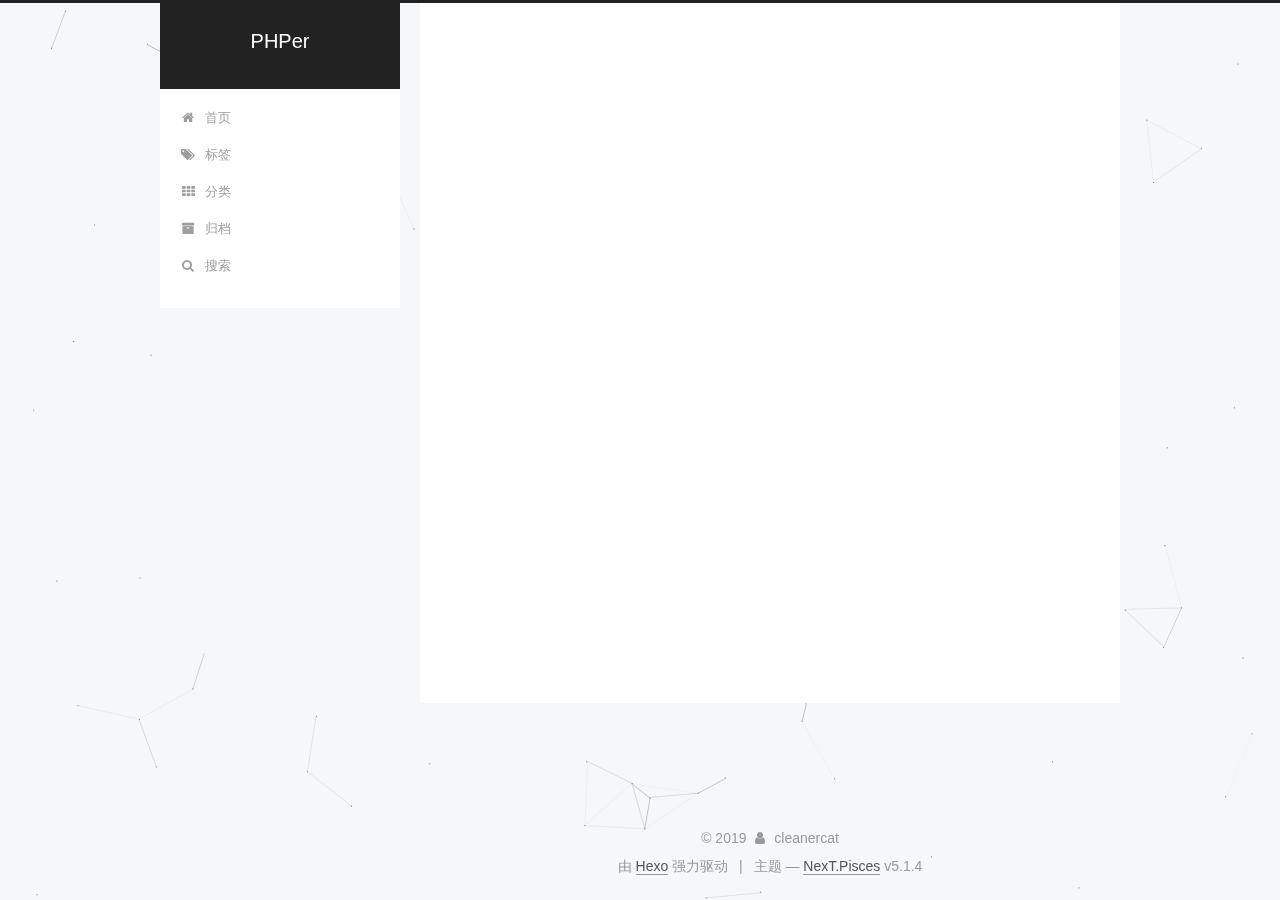
==== commit 76fde347: "Site updated: 2019-03-26 16:20:00" ====
--- a/archives/index.html
+++ b/archives/index.html
@@ -317,17 +317,17 @@
 
       <h2 class="post-title">
         
-            <a class="post-title-link" href="/2019/03/25/hello-world/" itemprop="url">
+            <a class="post-title-link" href="/2019/03/26/markdown的用法/" itemprop="url">
               
-                <span itemprop="name">Hello World</span>
+                <span itemprop="name">markdown的用法</span>
               
             </a>
         
       </h2>
 
       <div class="post-meta">
-        <time class="post-time" itemprop="dateCreated" datetime="2019-03-25T13:13:58+08:00" content="2019-03-25">
-          03-25
+        <time class="post-time" itemprop="dateCreated" datetime="2019-03-26T16:14:51+08:00" content="2019-03-26">
+          03-26
         </time>
       </div>
 
@@ -398,7 +398,25 @@
             
 
             
-
+              
+              
+              <div class="site-state-item site-state-categories">
+                <a href="/categories/index.html">
+                  <span class="site-state-item-count">1</span>
+                  <span class="site-state-item-name">分类</span>
+                </a>
+              </div>
+            
+
+            
+              
+              
+              <div class="site-state-item site-state-tags">
+                <a href="/tags/index.html">
+                  <span class="site-state-item-count">2</span>
+                  <span class="site-state-item-name">标签</span>
+                </a>
+              </div>
             
 
           </nav>
--- a/css/main.css
+++ b/css/main.css
@@ -1823,7 +1823,7 @@
   width: 4px;
   height: 4px;
   border-radius: 50%;
-  background: #c2fff9;
+  background: #267c8b;
 }
 .links-of-blogroll {
   font-size: 13px;
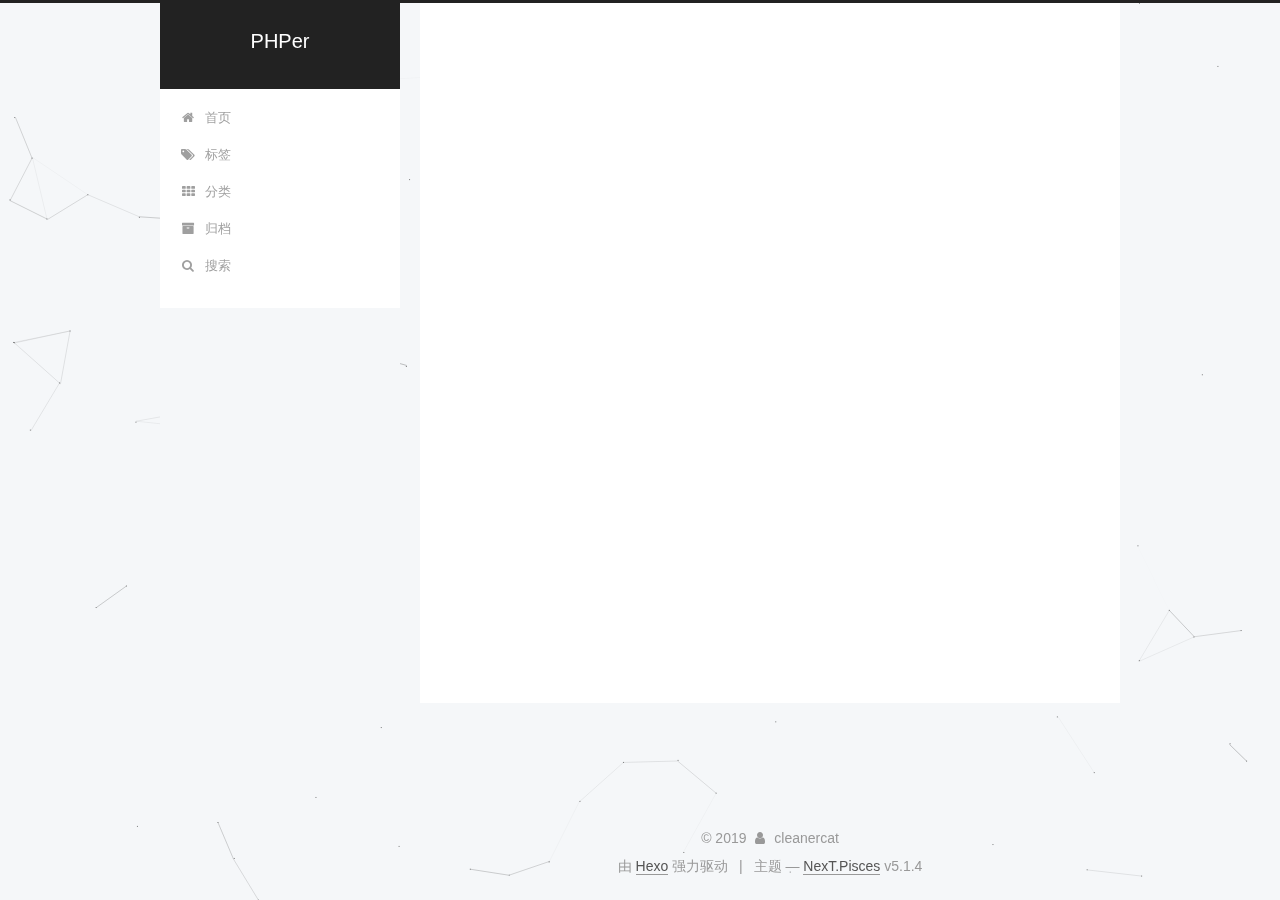
==== commit 969a6b09: "Site updated: 2019-06-18 14:54:57" ====
--- a/archives/index.html
+++ b/archives/index.html
@@ -83,7 +83,7 @@
 <meta name="description" content="不掉头发的程序员不是好程序员">
 <meta property="og:type" content="website">
 <meta property="og:title" content="PHPer">
-<meta property="og:url" content="http://yoursite.com/archives/index.html">
+<meta property="og:url" content="http://47.104.29.20/archives/index.html">
 <meta property="og:site_name" content="PHPer">
 <meta property="og:description" content="不掉头发的程序员不是好程序员">
 <meta property="og:locale" content="zh-Hans">
@@ -119,7 +119,7 @@
 
 
 
-  <link rel="canonical" href="http://yoursite.com/archives/">
+  <link rel="canonical" href="http://47.104.29.20/archives/">
 
 
 
@@ -293,7 +293,7 @@
         
           
         
-        嗯..! 目前共计 1 篇日志。 继续努力。
+        嗯..! 目前共计 2 篇日志。 继续努力。
       </span>
 
       
@@ -307,6 +307,41 @@
           <div class="collection-title">
             <h1 class="archive-year" id="archive-year-2019">2019</h1>
           </div>
+        
+        
+
+        
+
+  <article class="post post-type-normal" itemscope itemtype="http://schema.org/Article">
+    <header class="post-header">
+
+      <h2 class="post-title">
+        
+            <a class="post-title-link" href="/2019/06/18/Git的基本用法/" itemprop="url">
+              
+                <span itemprop="name">未命名</span>
+              
+            </a>
+        
+      </h2>
+
+      <div class="post-meta">
+        <time class="post-time" itemprop="dateCreated" datetime="2019-06-18T14:53:49+08:00" content="2019-06-18">
+          06-18
+        </time>
+      </div>
+
+    </header>
+  </article>
+
+
+
+      
+
+        
+        
+        
+
         
         
 
@@ -391,7 +426,7 @@
               
                 <a href="/archives/">
               
-                  <span class="site-state-item-count">1</span>
+                  <span class="site-state-item-count">2</span>
                   <span class="site-state-item-name">日志</span>
                 </a>
               </div>
--- a/css/main.css
+++ b/css/main.css
@@ -1823,7 +1823,7 @@
   width: 4px;
   height: 4px;
   border-radius: 50%;
-  background: #267c8b;
+  background: #a20e5c;
 }
 .links-of-blogroll {
   font-size: 13px;
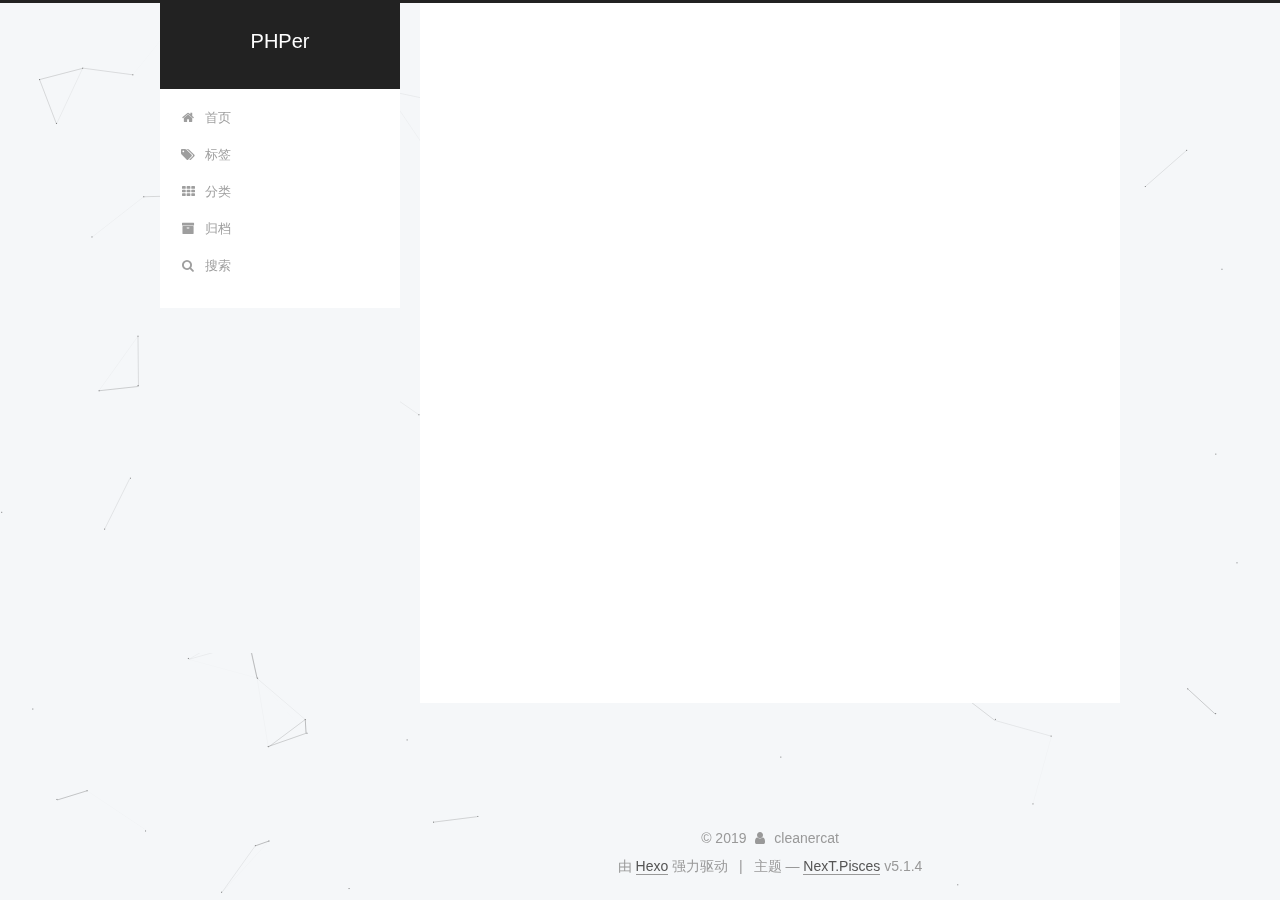
==== commit 02816f03: "Site updated: 2019-06-18 15:01:03" ====
--- a/archives/index.html
+++ b/archives/index.html
@@ -319,14 +319,14 @@
         
             <a class="post-title-link" href="/2019/06/18/Git的基本用法/" itemprop="url">
               
-                <span itemprop="name">未命名</span>
+                <span itemprop="name">Git的基本用法</span>
               
             </a>
         
       </h2>
 
       <div class="post-meta">
-        <time class="post-time" itemprop="dateCreated" datetime="2019-06-18T14:53:49+08:00" content="2019-06-18">
+        <time class="post-time" itemprop="dateCreated" datetime="2019-06-18T15:00:00+08:00" content="2019-06-18">
           06-18
         </time>
       </div>
--- a/css/main.css
+++ b/css/main.css
@@ -1823,7 +1823,7 @@
   width: 4px;
   height: 4px;
   border-radius: 50%;
-  background: #a20e5c;
+  background: #91ffff;
 }
 .links-of-blogroll {
   font-size: 13px;
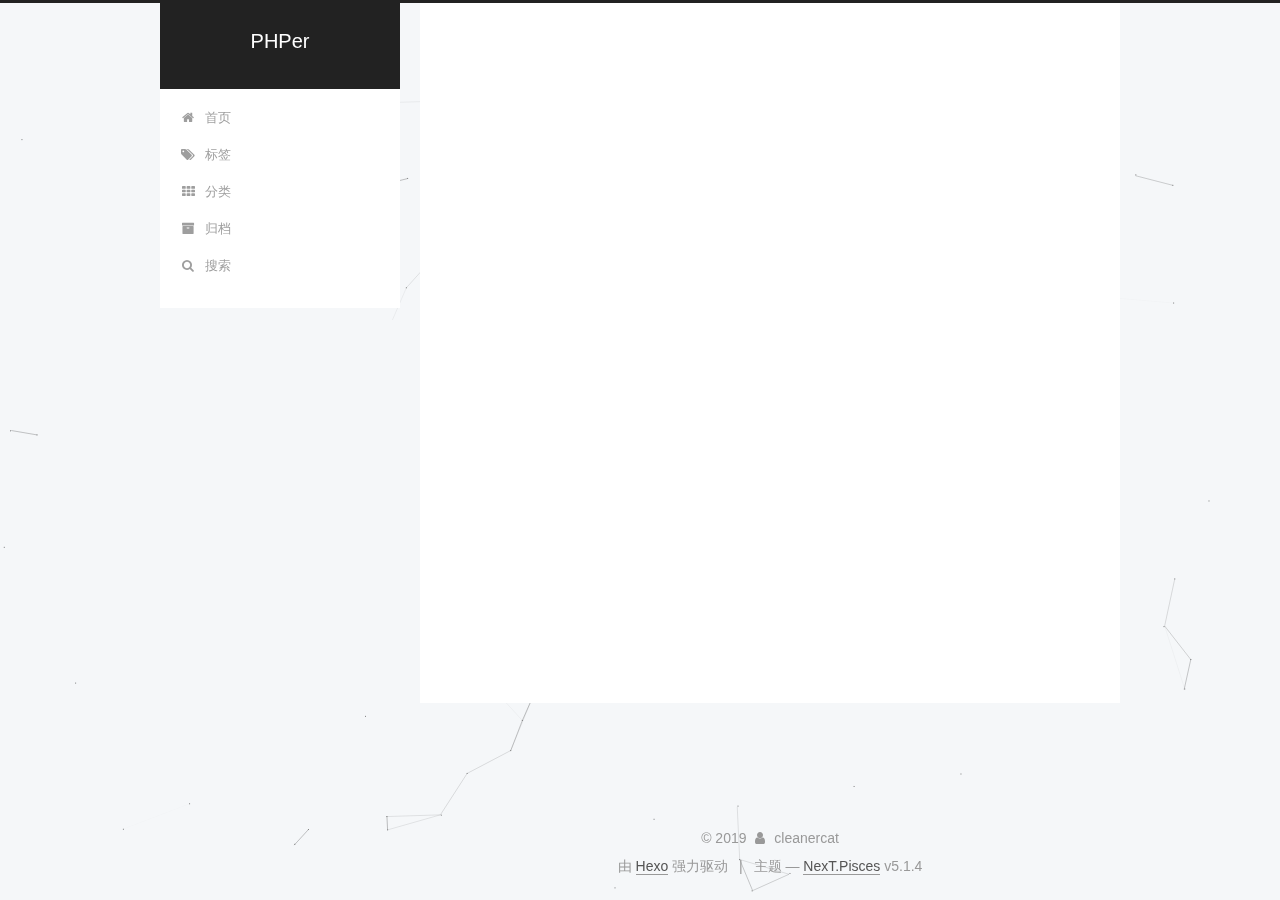
==== commit b04c171d: "Site updated: 2019-06-18 15:41:07" ====
--- a/archives/index.html
+++ b/archives/index.html
@@ -448,7 +448,7 @@
               
               <div class="site-state-item site-state-tags">
                 <a href="/tags/index.html">
-                  <span class="site-state-item-count">2</span>
+                  <span class="site-state-item-count">3</span>
                   <span class="site-state-item-name">标签</span>
                 </a>
               </div>
--- a/css/main.css
+++ b/css/main.css
@@ -1823,7 +1823,7 @@
   width: 4px;
   height: 4px;
   border-radius: 50%;
-  background: #91ffff;
+  background: #c2ff54;
 }
 .links-of-blogroll {
   font-size: 13px;
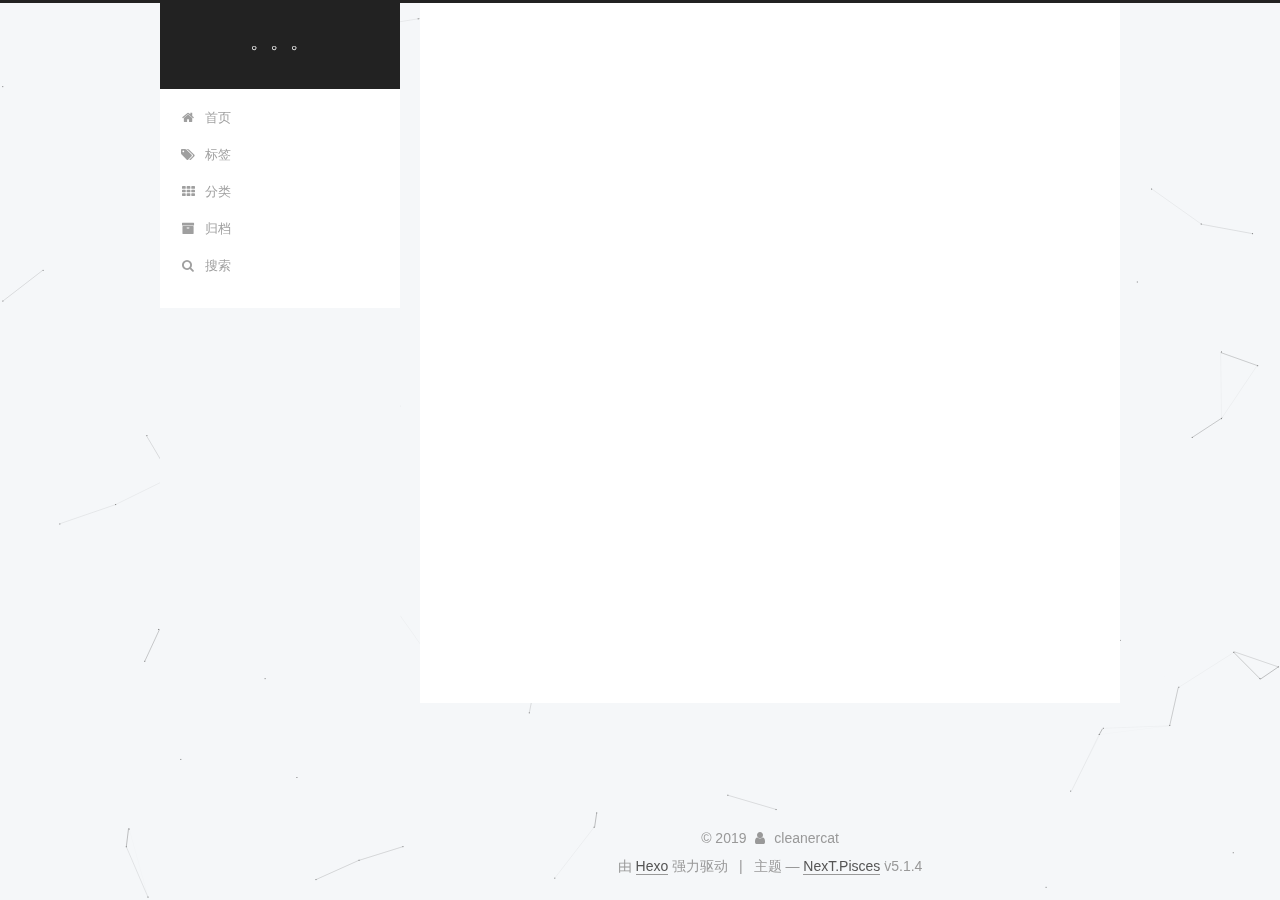
==== commit 52523b20: "Site updated: 2019-06-18 15:52:17" ====
--- a/archives/index.html
+++ b/archives/index.html
@@ -82,13 +82,13 @@
 
 <meta name="description" content="不掉头发的程序员不是好程序员">
 <meta property="og:type" content="website">
-<meta property="og:title" content="PHPer">
+<meta property="og:title" content="。。。">
 <meta property="og:url" content="http://47.104.29.20/archives/index.html">
-<meta property="og:site_name" content="PHPer">
+<meta property="og:site_name" content="。。。">
 <meta property="og:description" content="不掉头发的程序员不是好程序员">
 <meta property="og:locale" content="zh-Hans">
 <meta name="twitter:card" content="summary">
-<meta name="twitter:title" content="PHPer">
+<meta name="twitter:title" content="。。。">
 <meta name="twitter:description" content="不掉头发的程序员不是好程序员">
 
 
@@ -125,7 +125,7 @@
 
 
 
-  <title>归档 | PHPer</title>
+  <title>归档 | 。。。</title>
   
 
 
@@ -165,7 +165,7 @@
     <div class="custom-logo-site-title">
       <a href="/" class="brand" rel="start">
         <span class="logo-line-before"><i></i></span>
-        <span class="site-title">PHPer</span>
+        <span class="site-title">。。。</span>
         <span class="logo-line-after"><i></i></span>
       </a>
     </div>
--- a/css/main.css
+++ b/css/main.css
@@ -1823,7 +1823,7 @@
   width: 4px;
   height: 4px;
   border-radius: 50%;
-  background: #c2ff54;
+  background: #c35814;
 }
 .links-of-blogroll {
   font-size: 13px;
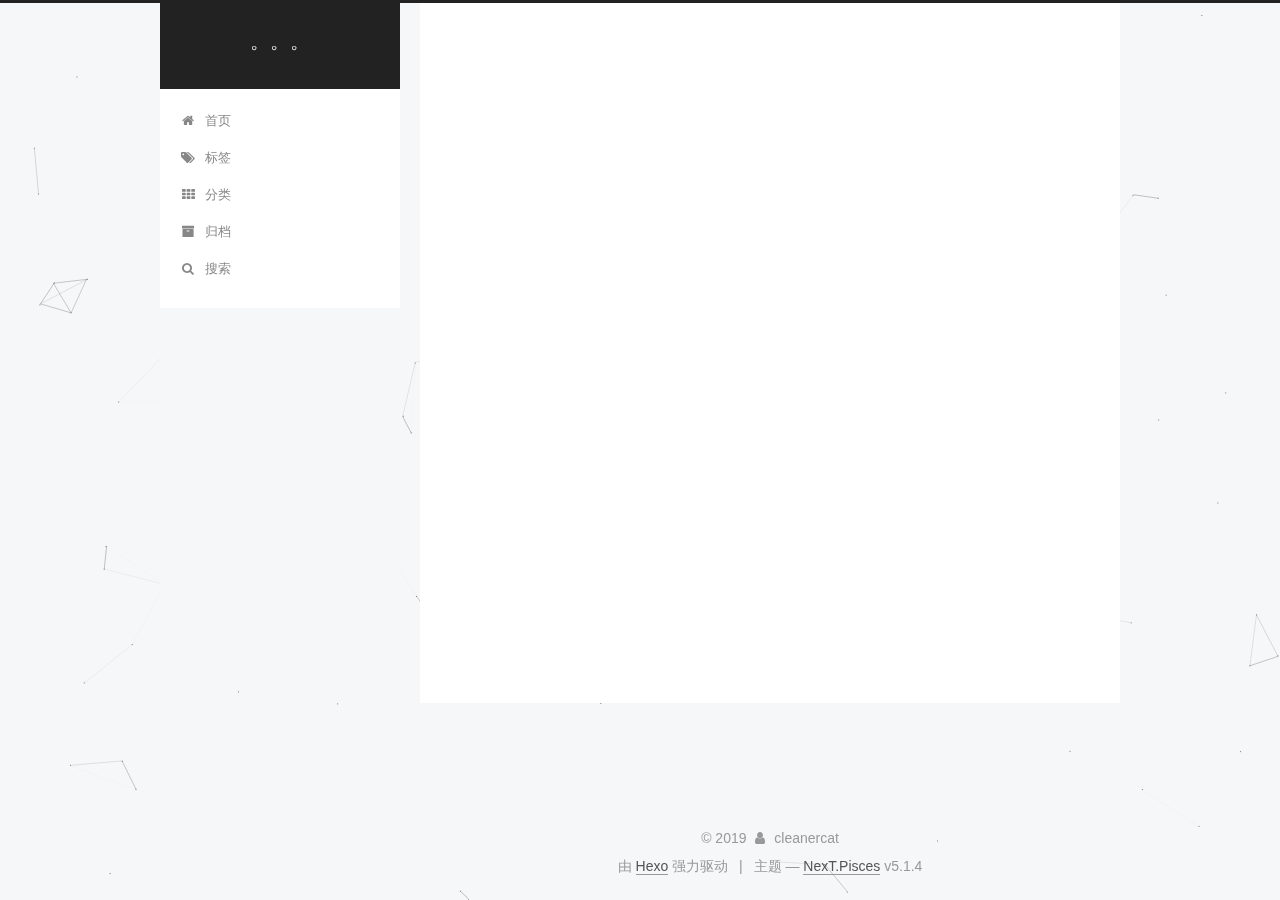
==== commit ce00c729: "Site updated: 2019-06-18 16:40:44" ====
--- a/archives/index.html
+++ b/archives/index.html
@@ -293,7 +293,7 @@
         
           
         
-        嗯..! 目前共计 2 篇日志。 继续努力。
+        嗯..! 目前共计 3 篇日志。 继续努力。
       </span>
 
       
@@ -307,6 +307,41 @@
           <div class="collection-title">
             <h1 class="archive-year" id="archive-year-2019">2019</h1>
           </div>
+        
+        
+
+        
+
+  <article class="post post-type-normal" itemscope itemtype="http://schema.org/Article">
+    <header class="post-header">
+
+      <h2 class="post-title">
+        
+            <a class="post-title-link" href="/2019/06/18/Git的用法/" itemprop="url">
+              
+                <span itemprop="name">Git的用法</span>
+              
+            </a>
+        
+      </h2>
+
+      <div class="post-meta">
+        <time class="post-time" itemprop="dateCreated" datetime="2019-06-18T16:39:14+08:00" content="2019-06-18">
+          06-18
+        </time>
+      </div>
+
+    </header>
+  </article>
+
+
+
+      
+
+        
+        
+        
+
         
         
 
@@ -426,7 +461,7 @@
               
                 <a href="/archives/">
               
-                  <span class="site-state-item-count">2</span>
+                  <span class="site-state-item-count">3</span>
                   <span class="site-state-item-name">日志</span>
                 </a>
               </div>
--- a/css/main.css
+++ b/css/main.css
@@ -1823,7 +1823,7 @@
   width: 4px;
   height: 4px;
   border-radius: 50%;
-  background: #c35814;
+  background: #a8a24e;
 }
 .links-of-blogroll {
   font-size: 13px;
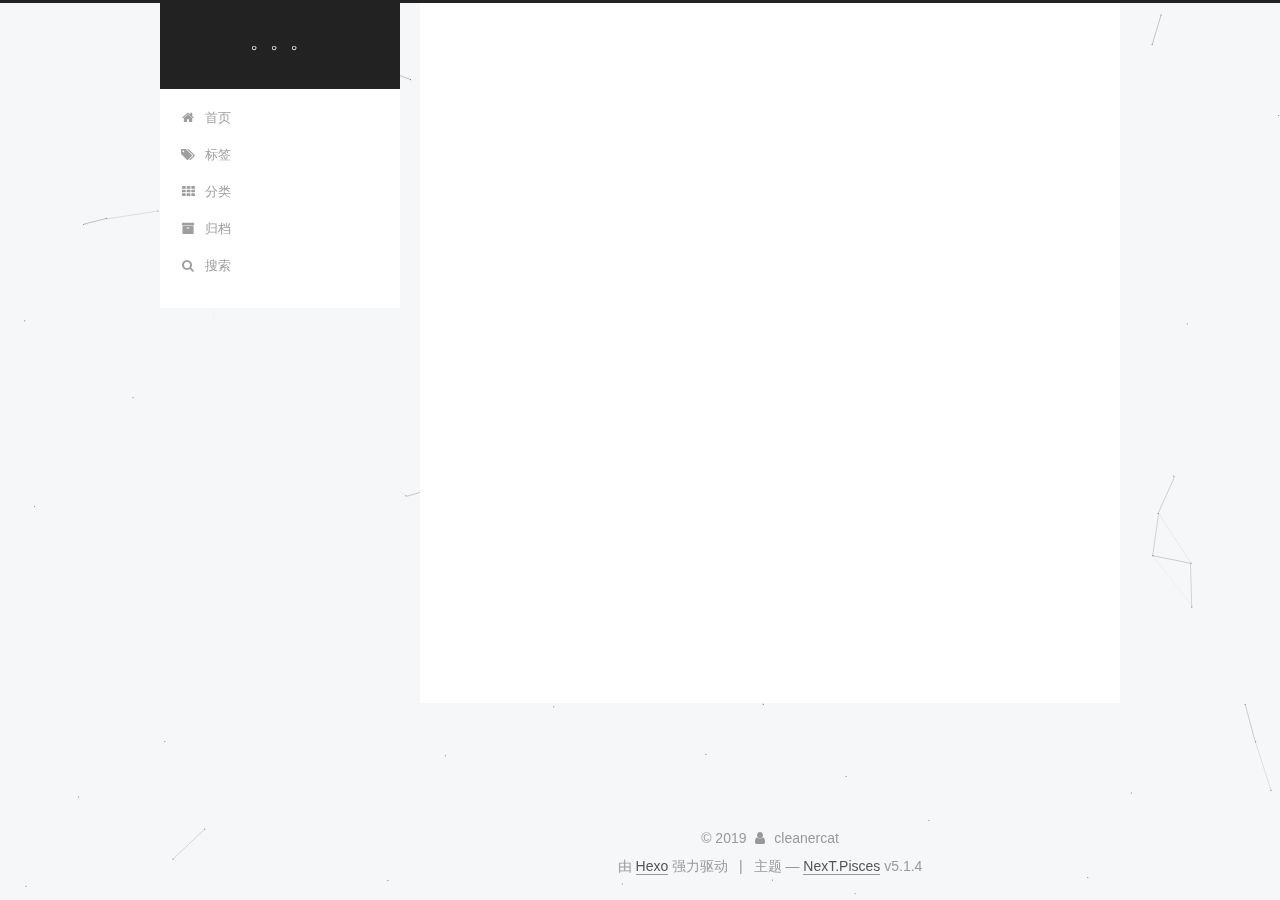
==== commit 469a1de9: "Site updated: 2019-06-18 16:43:02" ====
--- a/archives/index.html
+++ b/archives/index.html
@@ -293,7 +293,7 @@
         
           
         
-        嗯..! 目前共计 3 篇日志。 继续努力。
+        嗯..! 目前共计 2 篇日志。 继续努力。
       </span>
 
       
@@ -327,41 +327,6 @@
 
       <div class="post-meta">
         <time class="post-time" itemprop="dateCreated" datetime="2019-06-18T16:39:14+08:00" content="2019-06-18">
-          06-18
-        </time>
-      </div>
-
-    </header>
-  </article>
-
-
-
-      
-
-        
-        
-        
-
-        
-        
-
-        
-
-  <article class="post post-type-normal" itemscope itemtype="http://schema.org/Article">
-    <header class="post-header">
-
-      <h2 class="post-title">
-        
-            <a class="post-title-link" href="/2019/06/18/Git的基本用法/" itemprop="url">
-              
-                <span itemprop="name">Git的基本用法</span>
-              
-            </a>
-        
-      </h2>
-
-      <div class="post-meta">
-        <time class="post-time" itemprop="dateCreated" datetime="2019-06-18T15:00:00+08:00" content="2019-06-18">
           06-18
         </time>
       </div>
@@ -461,7 +426,7 @@
               
                 <a href="/archives/">
               
-                  <span class="site-state-item-count">3</span>
+                  <span class="site-state-item-count">2</span>
                   <span class="site-state-item-name">日志</span>
                 </a>
               </div>
--- a/css/main.css
+++ b/css/main.css
@@ -1823,7 +1823,7 @@
   width: 4px;
   height: 4px;
   border-radius: 50%;
-  background: #a8a24e;
+  background: #ffff63;
 }
 .links-of-blogroll {
   font-size: 13px;
